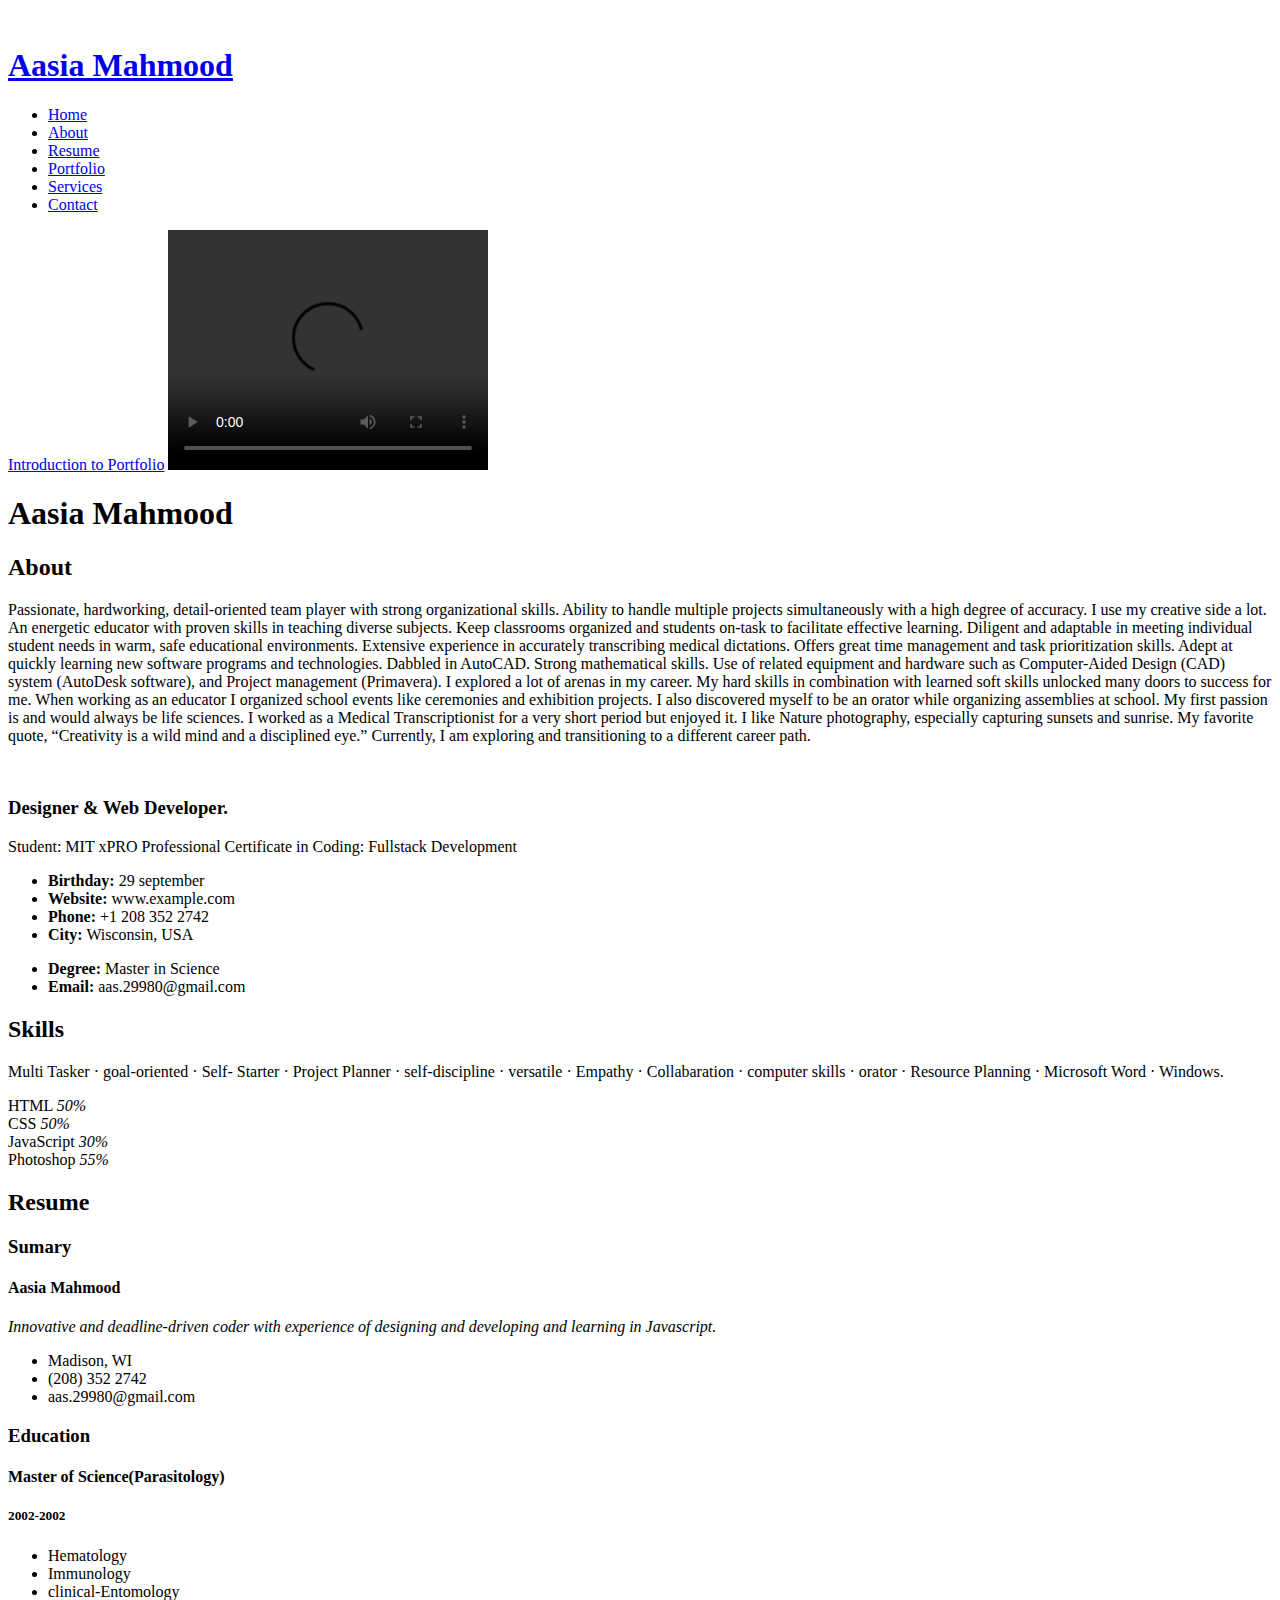
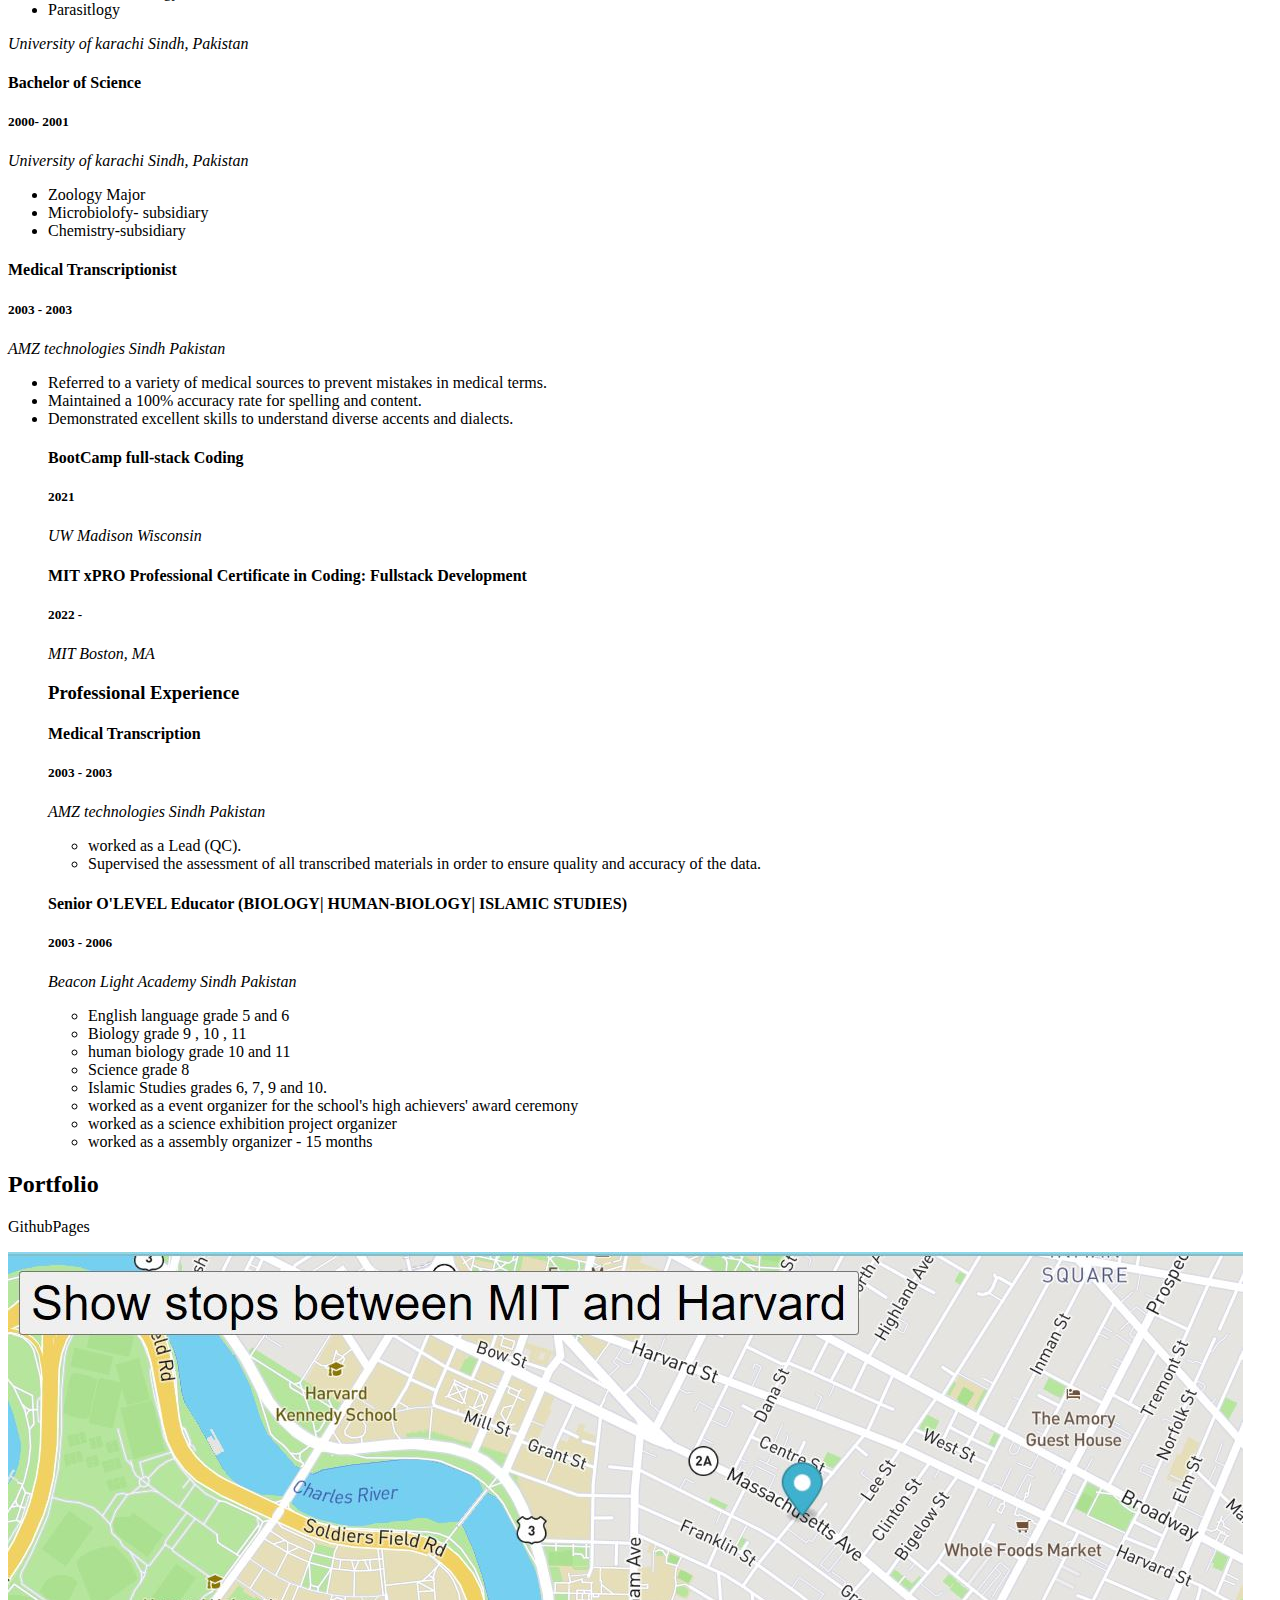
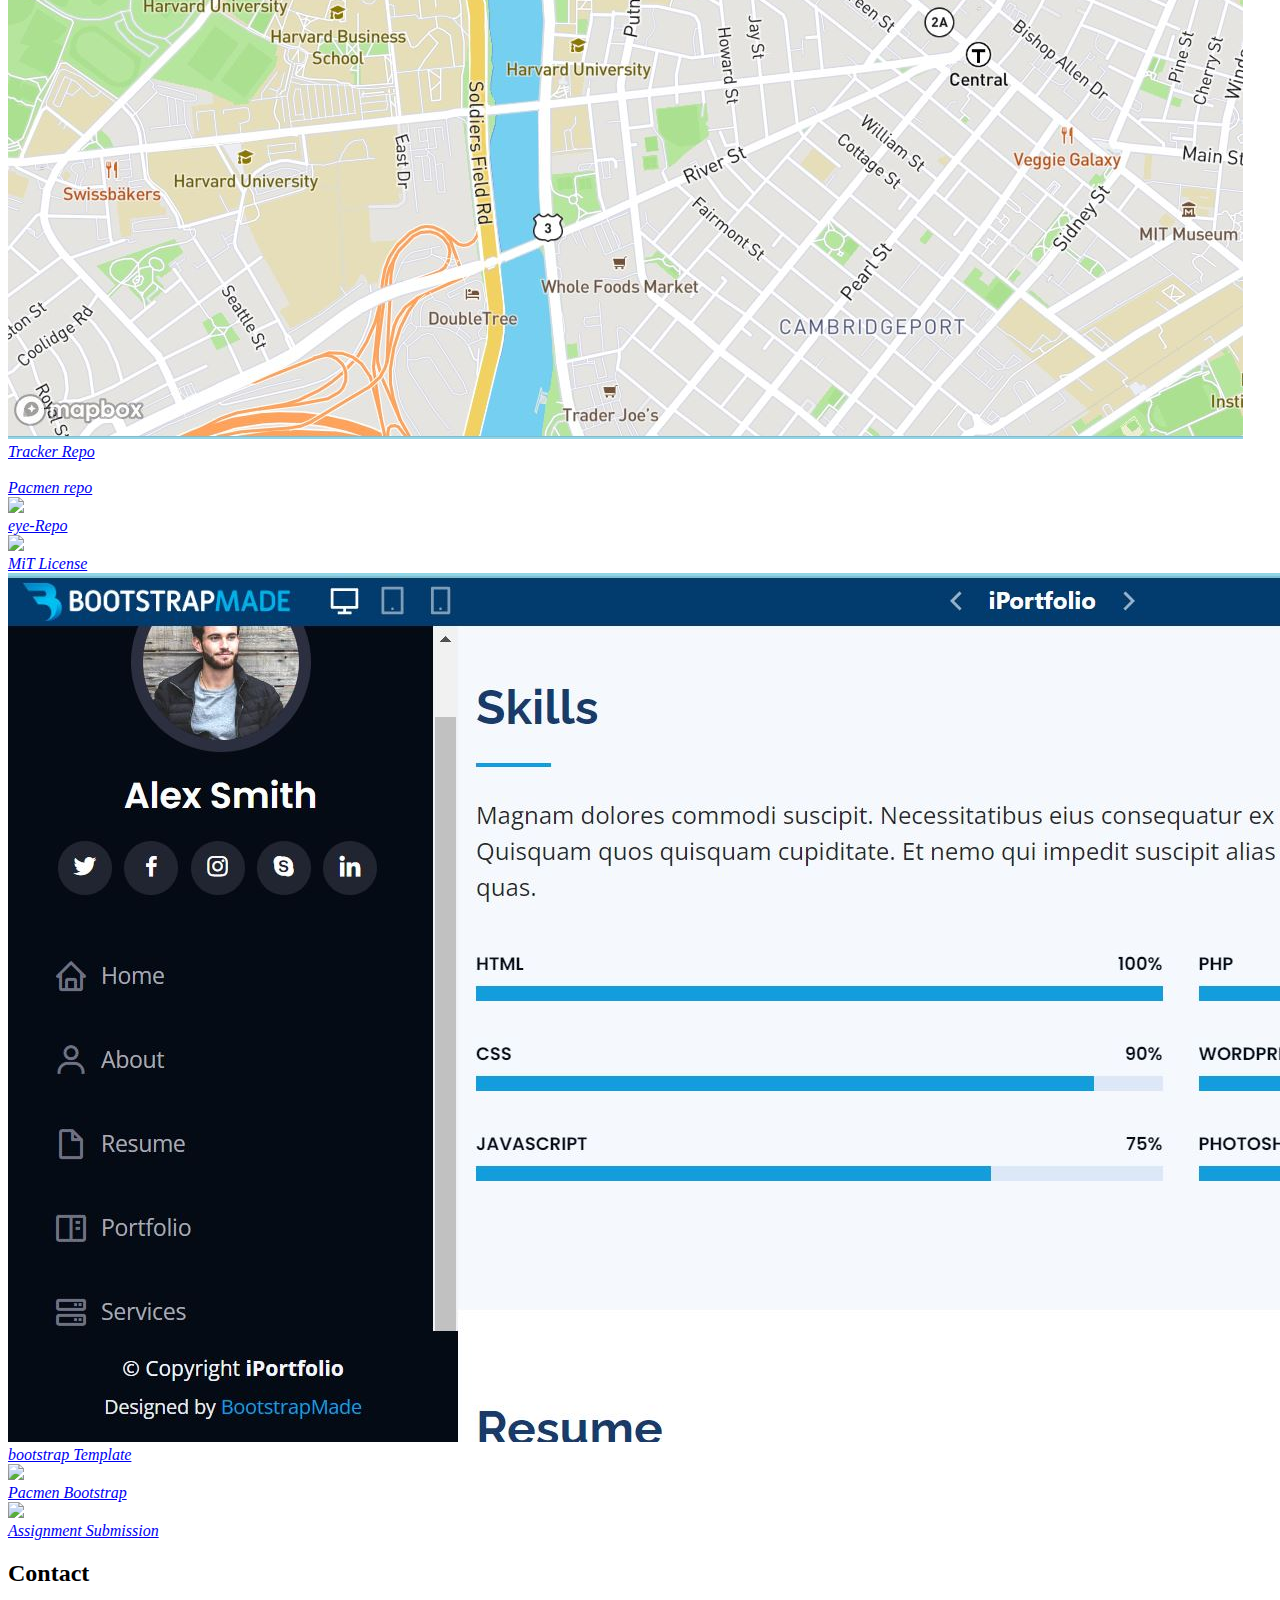
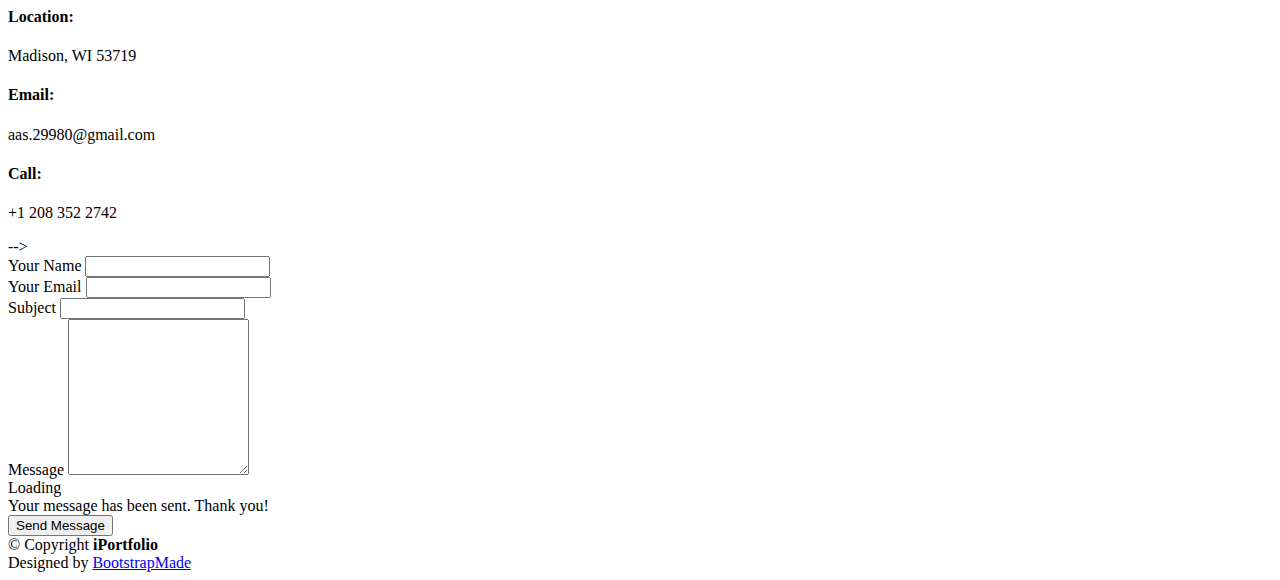
==== index.html @ fe53486b "Update index.html" ====
<!DOCTYPE html>
<html lang="en">

<head>
    <meta charset="utf-8">
    <meta content="width=device-width, initial-scale=1.0" name="viewport">

    <title>Aasia's github Portfolio</title>
    <meta content="" name="description">
    <meta content="" name="keywords">

    <!-- Favicons -->
    <link href="assets/img/favicon.png" rel="icon">
    <link href="assets/img/apple-touch-icon.png" rel="apple-touch-icon">

    <!-- Google Fonts -->
    <link href="https://fonts.googleapis.com/css?family=Open+Sans:300,300i,400,400i,600,600i,700,700i|Raleway:300,300i,400,400i,500,500i,600,600i,700,700i|Poppins:300,300i,400,400i,500,500i,600,600i,700,700i" rel="stylesheet">

    <!-- Vendor CSS Files -->
    <link href="assets/vendor/aos/aos.css" rel="stylesheet">
    <link href="assets/vendor/bootstrap/css/bootstrap.min.css" rel="stylesheet">
    <link href="assets/vendor/bootstrap-icons/bootstrap-icons.css" rel="stylesheet">
    <link href="assets/vendor/boxicons/css/boxicons.min.css" rel="stylesheet">
    <link href="assets/vendor/glightbox/css/glightbox.min.css" rel="stylesheet">
    <link href="assets/vendor/swiper/swiper-bundle.min.css" rel="stylesheet">

    <!-- Template Main CSS File -->
    <link href="assets/css/style.css" rel="stylesheet">

    <!-- =======================================================
  * Template Name: iPortfolio
  * Updated: Mar 10 2023 with Bootstrap v5.2.3
  * Template URL: https://bootstrapmade.com/iportfolio-bootstrap-portfolio-websites-template/
  * Author: BootstrapMade.com
  * License: https://bootstrapmade.com/license/
  ======================================================== -->
</head>

<body>

    <!-- ======= Mobile nav toggle button ======= -->
    <i class="bi bi-list mobile-nav-toggle d-xl-none"></i>

    <!-- ======= Header ======= -->
    <header id="header">
        <div class="d-flex flex-column">

            <div class="profile">
                <img src="..//iPortfolio/avatar.jpg" alt="" class="img-fluid rounded-circle">
                <h1 class="text-light"><a href="index.html">Aasia Mahmood</a></h1>
                <div class="social-links mt-3 text-center">
                    <a href="https://github.com/aasmah" class="GitHub"><i class="bx bxl-github"></i></a>
                    <a href="https://www.facebook.com/aasia.mahmood.1" class="facebook"><i class="bx bxl-facebook"></i></a>
                    <a href="https://twitter.com/aasmah80" class="twitter"><i class="bx bxl-twitter"></i></a>
                    <a href="#" class="google-plus"><i class="bx bxl-skype"></i></a>
                    <a href="https://www.linkedin.com/in/aasia-mahmood-38a4b239/" class="linkedin"><i class="bx bxl-linkedin"></i></a>
                </div>
            </div>

            <nav id="navbar" class="nav-menu navbar">
                <ul>
                    <li><a href="#hero" class="nav-link scrollto active"><i class="bx bx-home"></i> <span>Home</span></a></li>
                    <li><a href="#about" class="nav-link scrollto"><i class="bx bx-user"></i> <span>About</span></a></li>
                    <li><a href="#resume" class="nav-link scrollto"><i class="bx bx-file-blank"></i> <span>Resume</span></a></li>
                    <li><a href="#portfolio" class="nav-link scrollto"><i class="bx bx-book-content"></i> <span>Portfolio</span></a></li>
                    <li><a href="#services" class="nav-link scrollto"><i class="bx bx-server"></i> <span>Services</span></a></li>
                    <li><a href="#contact" class="nav-link scrollto"><i class="bx bx-envelope"></i> <span>Contact</span></a></li>
                </ul>
            </nav>
            <!-- .nav-menu -->
        </div>
    </header>
    <!-- End Header -->

    <!-- ======= Hero Section ======= -->
    <section id="hero" class="d-flex flex-column justify-content-center align-items-center">
        <div class="hero-container" data-aos="fade-in">
            <!--             video intro -->
            <a href = "https://youtu.be/SmnCBdQk6IA">Introduction to  Portfolio</a>
          <video width="320" height="240" controls autoplay>
      <source src=”https://youtu.be/SmnCBdQk6IA” type=video/ogg>
      <source src="/build/videos/arcnet.io(7-sec).mp4" type=video/mp4>
    </video>
            <h1>Aasia Mahmood</h1> 

            <p><span class="typed" data-typed-items="Designer, Developer, Freelancer, Photographer"></span></p>
        </div>
    </section>
    <!-- End Hero -->

    <main id="main">

        <!-- ======= About Section ======= -->
        <section id="about" class="about">
            <div class="container">

                <div class="section-title">
                    <h2>About</h2>
                    <p>Passionate, hardworking, detail-oriented team player with strong organizational skills. Ability to handle multiple projects simultaneously with a high degree of accuracy. I use my creative side a lot. An energetic educator with proven skills in teaching diverse subjects. Keep classrooms organized and students on-task to facilitate effective learning. Diligent and adaptable in meeting individual student needs in warm, safe educational environments.

Extensive experience in accurately transcribing medical dictations. Offers great time management and task prioritization skills. Adept at quickly learning new software programs and technologies.

Dabbled in AutoCAD. Strong mathematical skills. Use of related equipment and hardware such as Computer-Aided Design (CAD) system (AutoDesk software), and Project management (Primavera).

 I explored a lot of arenas in my career. My hard skills in combination with learned soft skills unlocked many doors to success for me.

When working as an educator I organized school events like ceremonies and exhibition projects. 
I also discovered myself to be an orator while organizing assemblies at school. 

 
 My first passion is and would always be life sciences. I worked as a Medical Transcriptionist for a very short period but enjoyed it. I like Nature photography, especially capturing sunsets and sunrise. My favorite quote,
“Creativity is a wild mind and a disciplined eye.”

 Currently, I am exploring and transitioning to a different career path.
                    </p>
                </div>

                <div class="row">
                    <div class="col-lg-4" data-aos="fade-right">
                        <img src="..//iPortfolio/20220513_132740.jpg" class="img-fluid" alt="">
                    </div>
                    <div class="col-lg-8 pt-4 pt-lg-0 content" data-aos="fade-left">
                        <h3> Designer &amp; Web Developer.</h3>
                        <p class="fst-italic">
                            Student: MIT xPRO Professional Certificate in Coding: Fullstack Development
                        </p>
                        <div class="row">
                            <div class="col-lg-6">
                                <ul>
                                    <li><i class="bi bi-chevron-right"></i> <strong>Birthday:</strong> <span>29 september </span></li>
                                    <li><i class="bi bi-chevron-right"></i> <strong>Website:</strong> <span>www.example.com</span></li>
                                    <li><i class="bi bi-chevron-right"></i> <strong>Phone:</strong> <span>+1 208 352 2742</span></li>
                                    <li><i class="bi bi-chevron-right"></i> <strong>City:</strong> <span>Wisconsin, USA</span></li>
                                </ul>
                            </div>
                            <div class="col-lg-6">
                                <ul>

                                    <li><i class="bi bi-chevron-right"></i> <strong>Degree:</strong> <span>Master in Science</span></li>
                                    <li><i class="bi bi-chevron-right"></i> <strong>Email:</strong> <span>aas.29980@gmail.com</span></li>
                                   
                                </ul>
                            </div>
                        </div>

                    </div>
                </div>

            </div>
        </section>
        <!-- End About Section -->

        <!-- ======= Skills Section ======= -->
        <section id="skills" class="skills section-bg">
            <div class="container">

                <div class="section-title">
                    <h2>Skills</h2>
                    <p> Multi Tasker · goal-oriented · Self- Starter · Project Planner · self-discipline · versatile · Empathy · Collabaration · computer skills · orator · Resource Planning · Microsoft Word · Windows.</p>
                </div>

                <div class="row skills-content">

                    <div class="col-lg-6" data-aos="fade-up">

                        <div class="progress">
                            <span class="skill">HTML <i class="val">50%</i></span>
                            <div class="progress-bar-wrap">
                                <div class="progress-bar" role="progressbar" aria-valuenow="50" aria-valuemin="0" aria-valuemax="100"></div>
                            </div>
                        </div>

                        <div class="progress">
                            <span class="skill">CSS <i class="val">50%</i></span>
                            <div class="progress-bar-wrap">
                                <div class="progress-bar" role="progressbar" aria-valuenow="50" aria-valuemin="0" aria-valuemax="100"></div>
                            </div>
                        </div>

                        <div class="progress">
                            <span class="skill">JavaScript <i class="val">30%</i></span>
                            <div class="progress-bar-wrap">
                                <div class="progress-bar" role="progressbar" aria-valuenow="35" aria-valuemin="0" aria-valuemax="100"></div>
                            </div>
                        </div>

                    </div>

                    <div class="col-lg-6" data-aos="fade-up" data-aos-delay="100">

                        <div class="progress">
                            <span class="skill">Photoshop <i class="val">55%</i></span>
                            <div class="progress-bar-wrap">
                                <div class="progress-bar" role="progressbar" aria-valuenow="55" aria-valuemin="0" aria-valuemax="100"></div>
                            </div>
                        </div>

                    </div>

                </div>

            </div>
        </section>
        <!-- End Skills Section -->

        <!-- ======= Resume Section ======= -->
        <section id="resume" class="resume">
            <div class="container">

                <div class="section-title">
                    <h2>Resume</h2>
                    <p></p>
                </div>

                <div class="row">
                    <div class="col-lg-6" data-aos="fade-up">
                        <h3 class="resume-title">Sumary</h3>
                        <div class="resume-item pb-0">
                            <h4>Aasia Mahmood</h4>
                            <p><em>Innovative and deadline-driven coder with experience of designing and developing and learning in Javascript.</em></p>
                            <ul>
                                <li>Madison, WI</li>
                                <li>(208) 352 2742</li>
                                <li>aas.29980@gmail.com</li>
                            </ul>
                        </div>

                        <h3 class="resume-title">Education</h3>
                        <div class="resume-item">
                            <h4>Master of Science(Parasitology)</h4>
                            <h5>2002-2002</h5>
                            <ul>
                                <li>Hematology</li>
                                <li>Immunology</li>
                                <li>clinical-Entomology</li>
                                <li>Parasitlogy</li>
                            </ul>
                            <p><em>University of karachi Sindh, Pakistan</em></p>
                        </div>
                         <div class="resume-item">
                            <h4>Bachelor of Science</h4>
                            <h5>2000- 2001</h5>
                            
                            <p><em>University of karachi Sindh, Pakistan</em></p>
               <ul>
                                 <li>Zoology Major</li>
                                 <li>Microbiolofy- subsidiary</li>
                                 <li>Chemistry-subsidiary</li>
                                      
                              </u>
                    </div>
                        <div class="resume-item">
                            <h4>Medical Transcriptionist</h4>
                            <h5>2003 - 2003</h5>
                            <p><em>AMZ technologies Sindh Pakistan</em></p>
                            <ul>
                                 <li>Referred to a variety of medical sources to prevent mistakes in medical terms.</li>
                                 <li>Maintained a 100% accuracy rate for spelling and content.</li>
                                 <li>Demonstrated excellent skills to understand diverse accents and dialects.</li>
                                      
                              </u>
                            
                            
                            <div class="resume-item">
                                <h4>BootCamp full-stack Coding</h4>
                                <h5>2021</h5>
                                <p><em>UW Madison Wisconsin</em></p>
                                <div class="resume-item">
                                    <h4>MIT xPRO Professional Certificate in Coding: Fullstack Development </h4>
                                    <h5>2022 -</h5>
                                    <p><em>MIT Boston, MA</em></p>
                                </div>
                            </div>
                            <div class="col-lg-6" data-aos="fade-up" data-aos-delay="100">
                                <h3 class="resume-title">Professional Experience</h3>
                                <div class="resume-item">
                                    <h4>Medical Transcription</h4>
                                    <h5>2003 - 2003</h5>
                                    <p><em>AMZ technologies Sindh Pakistan  </em></p>
                                    <ul>
                                        <li> worked as a Lead (QC).</li>
                                        <li>Supervised the assessment of all transcribed materials in order to ensure quality and accuracy of the data.</li>
                                    </ul>
                                </div>
                                <div class="resume-item">
                                    <h4>Senior O'LEVEL Educator (BIOLOGY| HUMAN-BIOLOGY| ISLAMIC STUDIES)</h4>
                                    <h5>2003 - 2006</h5>
                                    <p><em>Beacon Light Academy Sindh Pakistan</em></p>
                                    <ul>
                                        <li>English language grade 5 and 6 </li>
                                        <li>Biology grade 9 , 10 , 11</li>
                                        <li>human biology grade 10 and 11</li>
                                        <li>Science grade 8</li>
                                        <li>Islamic Studies grades 6, 7, 9 and 10.</li>
                                        <li> worked as a event organizer for the school's high achievers' award ceremony</li>
                                        <li> worked as a science exhibition project organizer</li>
                                        <li> worked as a assembly organizer - 15 months</li>
                                    </ul>
                                </div>
                            </div>
                        </div>
                    </div>
        </section>
        <!-- End Resume Section -->

        <!-- ======= Portfolio Section ======= -->
        <section id="portfolio" class="portfolio section-bg">
            <div class="container">

                <div class="section-title">
                    <h2>Portfolio</h2>
                    <p>GithubPages</p>
                </div>



                <div class="row portfolio-container" data-aos="fade-up" data-aos-delay="100">

                    <div class="col-lg-4 col-md-6 portfolio-item filter-app">
                        <div class="portfolio-wrap">
                            <img src="bus tracker.JPG" class="img-fluid" alt="">
                            <div class="portfolio-links">
                                <a href="bus tracker.JPG" data-gallery="portfolioGallery" class="portfolio-lightbox" title="card 1"><i class="bx bx-plus"></i></a>
                                <a href="https://aasmah.github.io/Bus-tracker/" title="tracker  github page"><i class="bx bx-link"></i></a>

                                <a href="https://github.com/aasmah/Bus-tracker/blob/main/index.html" title="Tracker  html "><i class=" ">Tracker Repo</i></a>
                            </div>
                        </div>
                    </div>

                    <div class="col-lg-4 col-md-6 portfolio-item filter-web">
                        <div class="portfolio-wrap">
                            <img src="pacmen factory.JPG" class="img-fluid" alt="">
                            <div class="portfolio-links">
                                <a href="pacmen factory.JPG" data-gallery="portfolioGallery" class="portfolio-lightbox" title="card 2"><i class="bx bx-plus"></i></a>
                                <a href="https://aasmah.github.io/pacmen-Factory/" title="pacmen repo "><i class="bx bx-link "></i></a>
                                <a href="https://github.com/aasmah/pacmen-Factory/blob/main/index.html" title="pacmen  html"><i class="">Pacmen repo</i></a>

                            </div>
                        </div>
                    </div>
                    <div class="col-lg-4 col-md-6 portfolio-item filter-app ">
                        <div class="portfolio-wrap ">
                            <img src="snake eyes.JPG" class="img-fluid " alt=" ">
                            <div class="portfolio-links ">
                                <a href="snake eyes.JPG" data-gallery="portfolioGallery " class="portfolio-lightbox " title="card 3 "><i class="bx bx-plus "></i></a>
                                <a href=" https://aasmah.github.io/snakeeye-movement/" title="eye-movement gitHubpage "><i class="bx bx-link "></i></a>
                                <a href="https://github.com/aasmah/snakeeye-movement/blob/main/README.md?plain=1 " title="eye-movement repo"><i >eye-Repo</i></a>
                            </div>
                        </div>
                    </div>

                    <div class="col-lg-4 col-md-6 portfolio-item filter-card ">
                        <div class="portfolio-wrap ">
                            <img src="license.JPG " class="img-fluid " alt=" ">
                            <div class="portfolio-links ">
                                <a href="license.JPG " data-gallery="portfolioGallery " class="portfolio-lightbox " title="Card 4 "><i class="bx bx-plus "></i></a>
                                <a href="https://opensource.org/license/mit/ " title="More Details "><i class=" ">MiT License</i></a>
                            </div>
                        </div>
                    </div>

                    <div class="col-lg-4 col-md-6 portfolio-item filter-web ">
                        <div class="portfolio-wrap ">
                            <img src="bootstap portfolio theme.JPG" class="img-fluid " alt=" ">
                            <div class="portfolio-links ">
                                <a href="bootstap portfolio theme.JPG" data-gallery="portfolioGallery " class="portfolio-lightbox " title=" card 5 "><i class="bx bx-plus "></i></a>
                                <a href="https://bootstrapmade.com/demo/iPortfolio/ " title="More Details "><i class="bx bx-link ">bootstrap Template</i></a>
                            </div>
                        </div>
                    </div>

                    <div class="col-lg-4 col-md-6 portfolio-item filter-app ">
                        <div class="portfolio-wrap ">
                            <img src="pac men css.JPG" class="img-fluid " alt=" ">
                            <div class="portfolio-links ">
                                <a href="pac men css.JPG" data-gallery="bootstrap import1 " class="portfolio-lightbox " title="card 6 "><i class="bx bx-plus "></i></a>
                                <a href="https://css-tricks.com/pac-man-in-css/ " title="boostrap link "><i class="bx bx-link ">Pacmen Bootstrap</i></a>
                            </div>
                        </div>
                    </div>




                    <div class="col-lg-4 col-md-6 portfolio-item filter-web ">
                        <div class="portfolio-wrap ">
                            <img src="word jpg.JPG" class="img-fluid " alt=" ">
                            <div class="portfolio-links ">
                                <a href="word jpg.JPG" data-gallery="assignment " class="portfolio-lightbox " title="card 7 "><i class="bx bx-plus "></i></a>
                                <a href="GitHub Pages Portfolio Assignment.docx" title="word doc submission "><i class=" "> Assignment Submission</i></a>
                            </div>
                        </div>
                    </div>

                </div>

            </div>
        </section>
        <!-- End Portfolio Section -->

        <!-- ======= Contact Section ======= -->
        <section id="contact " class="contact ">
            <div class="container ">

                <div class="section-title ">
                    <h2>Contact</h2>
                    <p></p>
                </div>

                <div class="row " data-aos="fade-in ">

                    <div class="col-lg-5 d-flex align-items-stretch ">
                        <div class="info ">
                            <div class="address ">
                                <i class="bi bi-geo-alt "></i>
                                <h4>Location:</h4>
                                <p>Madison, WI 53719</p>
                            </div>

                            <div class="email ">
                                <i class="bi bi-envelope "></i>
                                <h4>Email:</h4>
                                <p>aas.29980@gmail.com</p>
                            </div>

                            <div class="phone ">
                                <i class="bi bi-phone "></i>
                                <h4>Call:</h4>
                                <p>+1 208 352 2742</p>
                             </div>
  </div>
<!--                             <iframe src="https://www.google.com/maps/place/Madison,+WI+53719/@43.0342134,-89.5637251,12z/data=!3m1!4b1!4m6!3m5!1s0x8807add7d7d773bd:0xe4f8a7abba9a5dc9!8m2!3d43.0282084!4d-89.5214505!16s%2Fm%2F021kqk4?hl=en-US
                                    " frameborder="0 " style="border:0; width: 100%; height: 290px; "
                                allowfullscreen></iframe>
                        </div> --> -->

                          

                            <div class="col-lg-7 mt-5 mt-lg-0 d-flex align-items-stretch ">
                                <form action="forms/contact.php " method="post " role="form " class="php-email-form ">
                                    <div class="row ">
                                        <div class="form-group col-md-6 ">
                                            <label for="name ">Your Name</label>
                                            <input type="text " name="name " class="form-control " id="name " required>
                                        </div>
                                        <div class="form-group col-md-6 ">
                                            <label for="name ">Your Email</label>
                                            <input type="email " class="form-control " name="email " id="email " required>
                                        </div>
                                    </div>
                                    <div class="form-group ">
                                        <label for="name ">Subject</label>
                                        <input type="text " class="form-control " name="subject " id="subject " required>
                                    </div>
                                    <div class="form-group ">
                                        <label for="name ">Message</label>
                                        <textarea class="form-control " name="message " rows="10 " required></textarea>
                                    </div>
                                    <div class="my-3 ">
                                        <div class="loading ">Loading</div>
                                        <div class="error-message "></div>
                                        <div class="sent-message ">Your message has been sent. Thank you!</div>
                                    </div>
                                    <div class="text-center "><button type="submit ">Send Message</button></div>
                                </form>
                            </div>

                        </div>

                    </div>
        </section>
        <!-- End Contact Section -->

    </main>
    <!-- End #main -->

    <!-- ======= Footer ======= -->
    <footer id="footer ">
        <div class="container ">
            <div class="copyright ">
                &copy; Copyright <strong><span>iPortfolio</span></strong>
            </div>
            <div class="credits ">
                <!-- All the links in the footer should remain intact. -->
                <!-- You can delete the links only if you purchased the pro version. -->
                <!-- Licensing information: https://bootstrapmade.com/license/ -->
                <!-- Purchase the pro version with working PHP/AJAX contact form: https://bootstrapmade.com/iportfolio-bootstrap-portfolio-websites-template/ -->
                Designed by <a href="https://bootstrapmade.com/ ">BootstrapMade</a>
            </div>
        </div>
    </footer>
    <!-- End  Footer -->

    <a href="# " class="back-to-top d-flex align-items-center justify-content-center "><i class="bi bi-arrow-up-short "></i></a>

    <!-- Vendor JS Files -->
    <script src="assets/vendor/purecounter/purecounter_vanilla.js "></script>
    <script src="assets/vendor/aos/aos.js "></script>
    <script src="assets/vendor/bootstrap/js/bootstrap.bundle.min.js "></script>
    <script src="assets/vendor/glightbox/js/glightbox.min.js "></script>
    <script src="assets/vendor/isotope-layout/isotope.pkgd.min.js "></script>
    <script src="assets/vendor/swiper/swiper-bundle.min.js "></script>
    <script src="assets/vendor/typed.js/typed.min.js "></script>
    <script src="assets/vendor/waypoints/noframework.waypoints.js "></script>
    <script src="assets/vendor/php-email-form/validate.js "></script>

    <!-- Template Main JS File -->
    <script src="assets/js/main.js "></script>

</body>

</html>
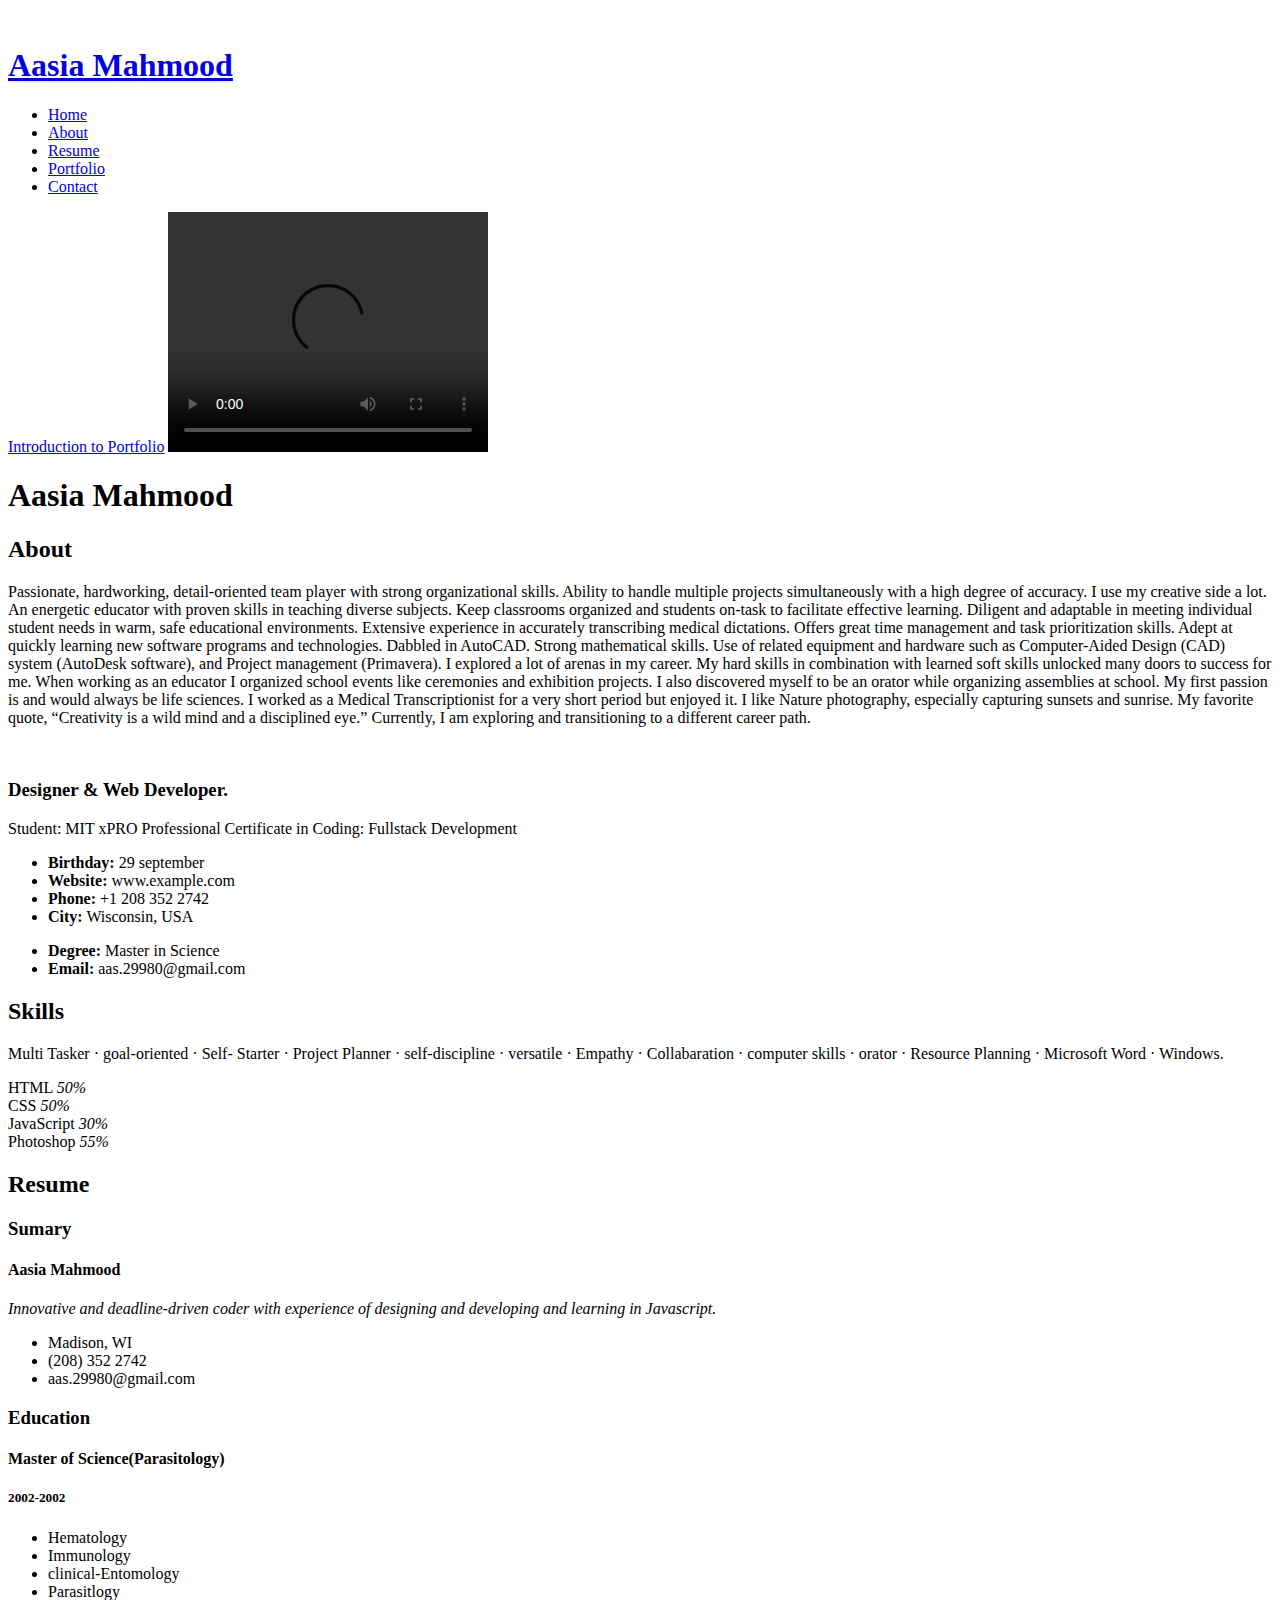
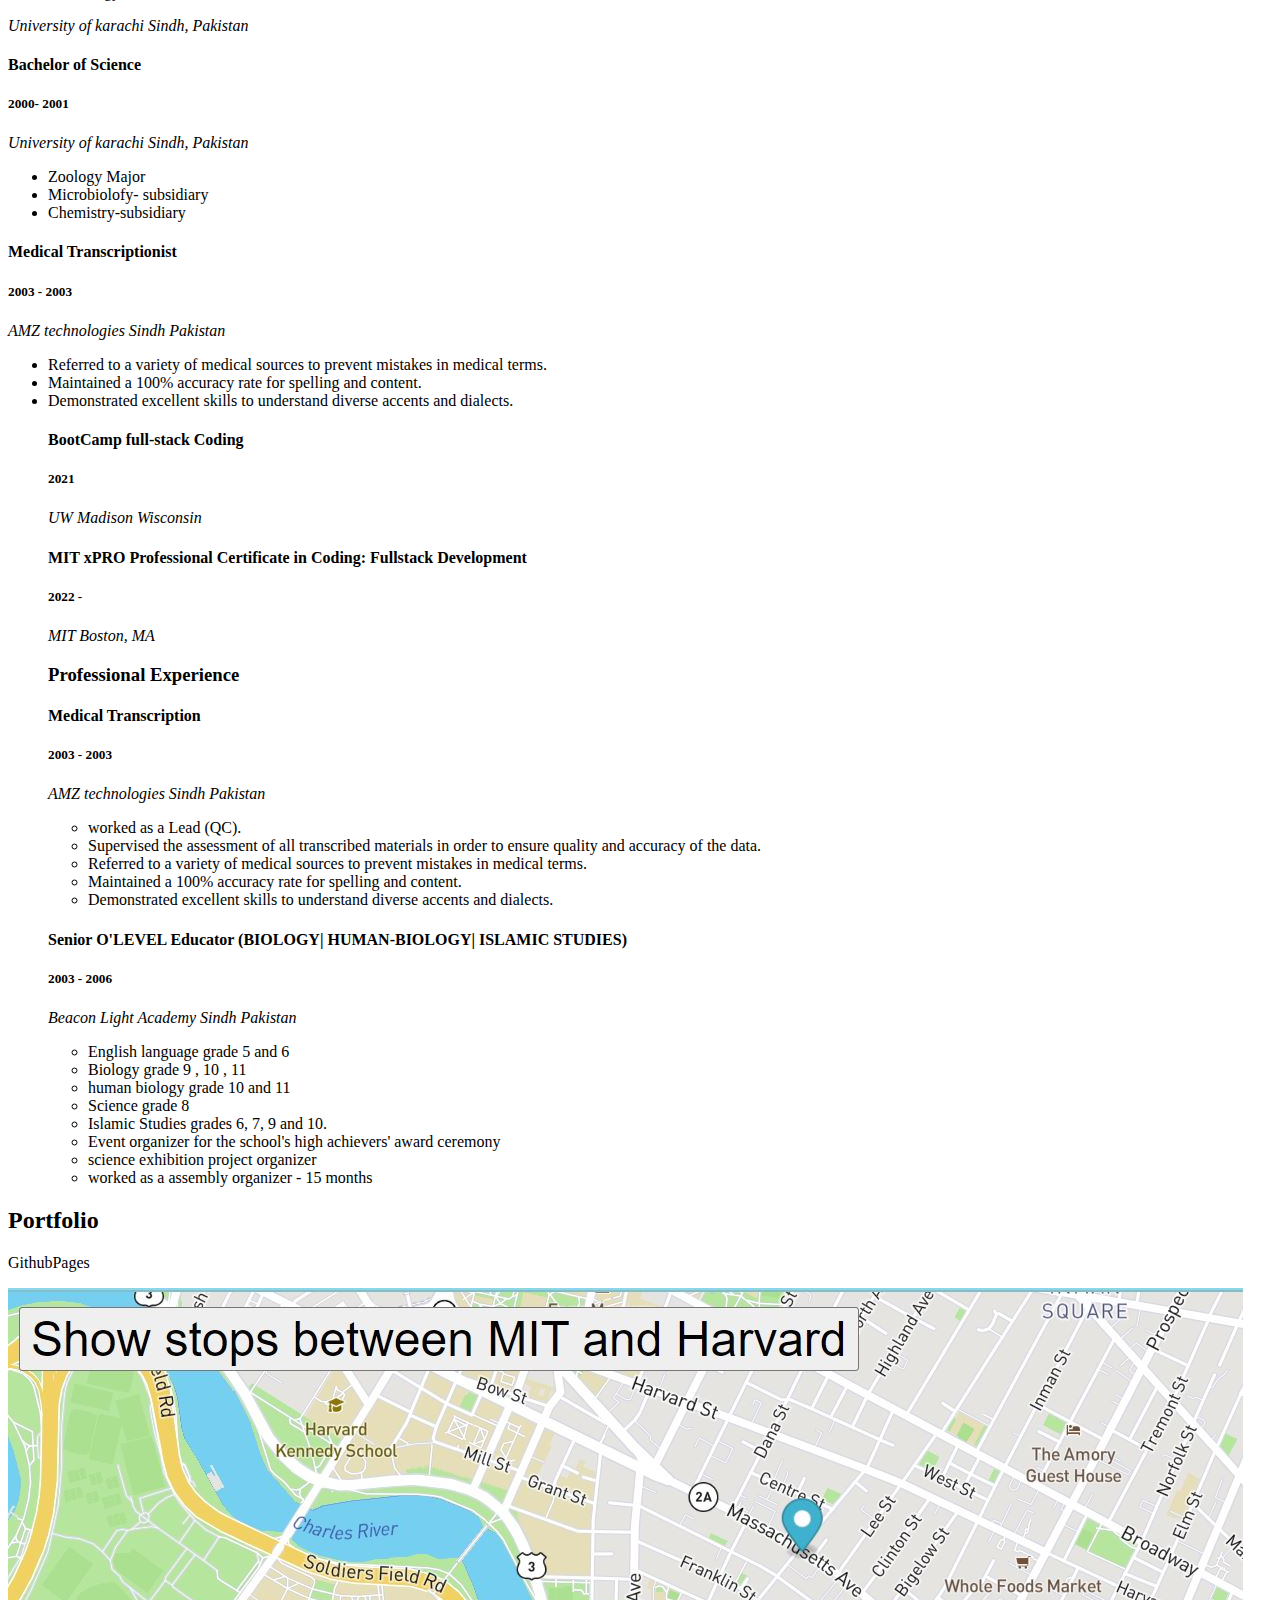
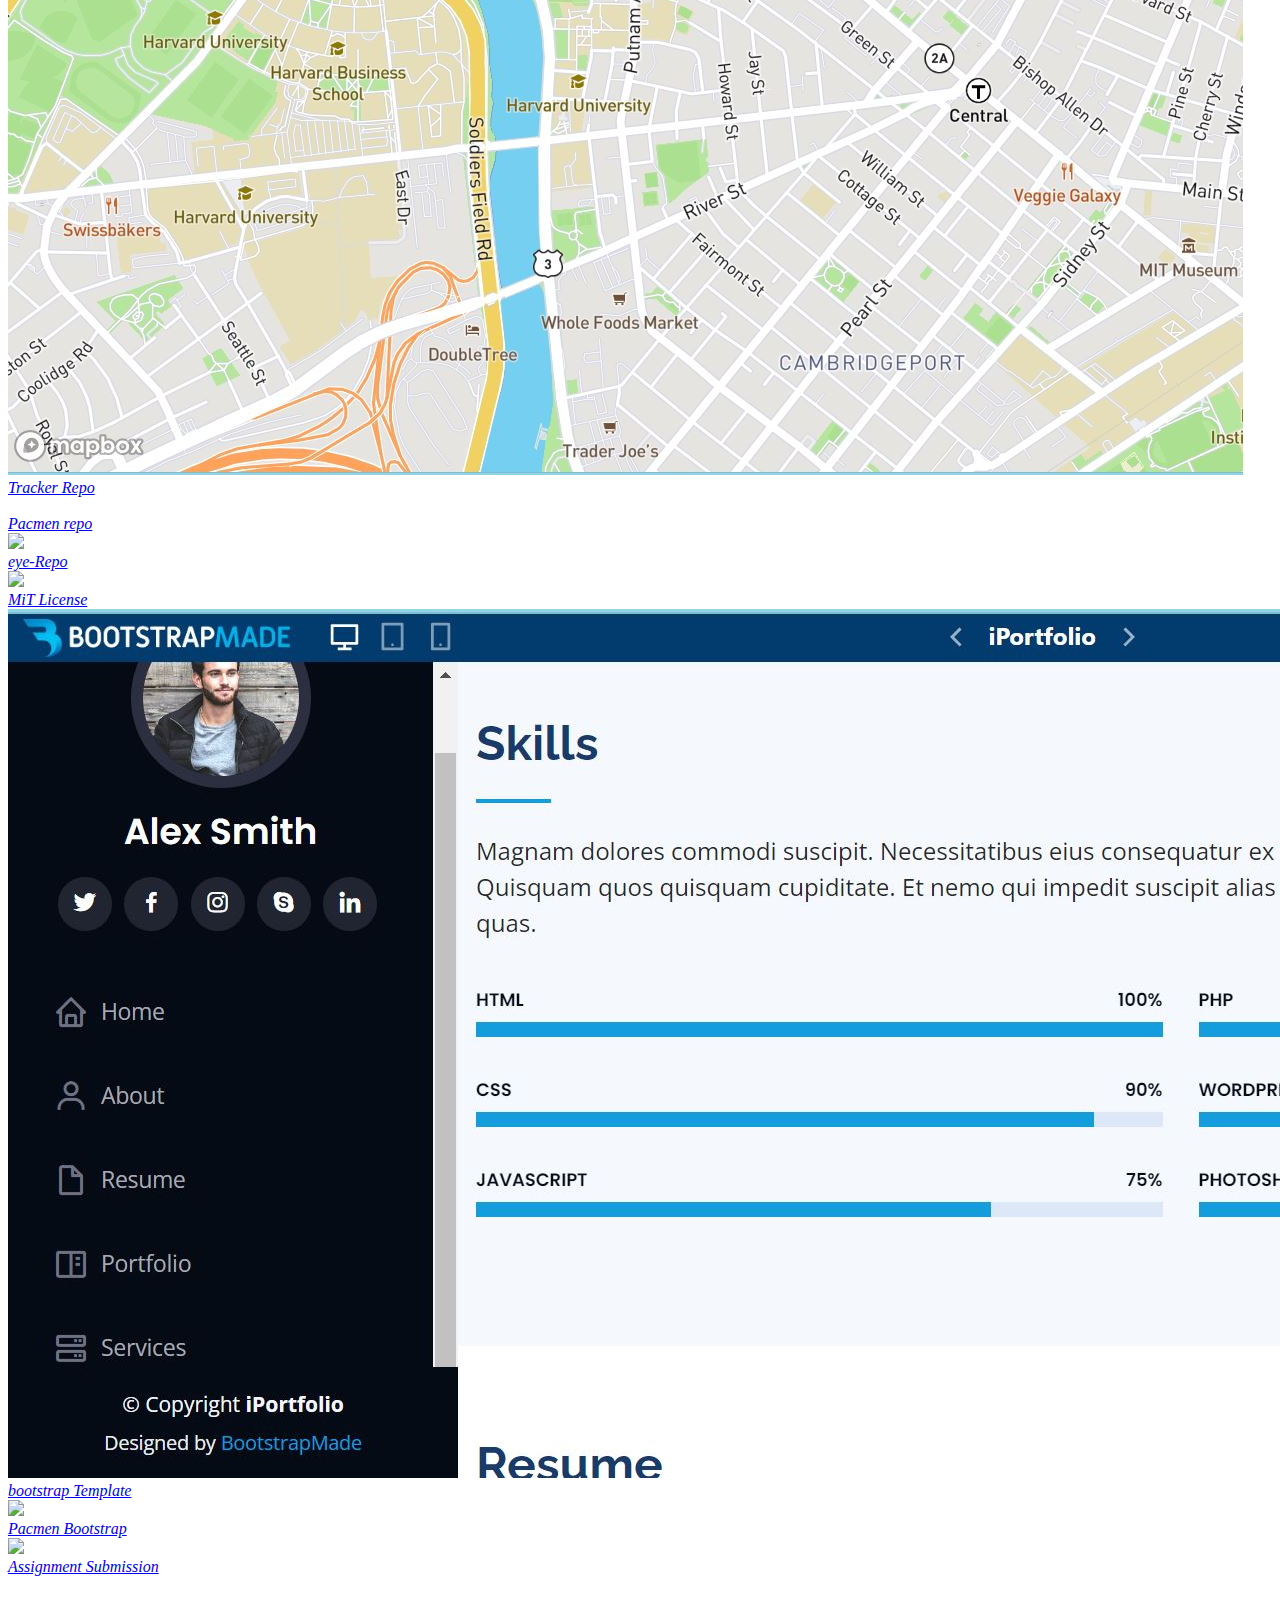
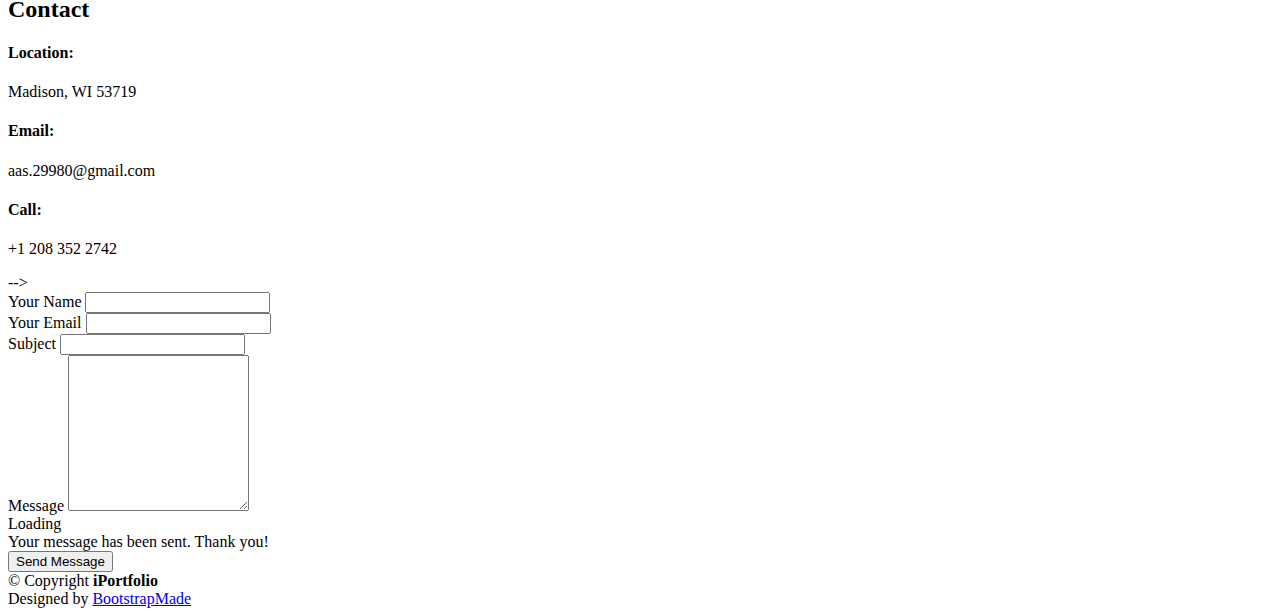
==== commit b8ae8388: "Update index.html" ====
--- a/index.html
+++ b/index.html
@@ -63,7 +63,6 @@
                     <li><a href="#about" class="nav-link scrollto"><i class="bx bx-user"></i> <span>About</span></a></li>
                     <li><a href="#resume" class="nav-link scrollto"><i class="bx bx-file-blank"></i> <span>Resume</span></a></li>
                     <li><a href="#portfolio" class="nav-link scrollto"><i class="bx bx-book-content"></i> <span>Portfolio</span></a></li>
-                    <li><a href="#services" class="nav-link scrollto"><i class="bx bx-server"></i> <span>Services</span></a></li>
                     <li><a href="#contact" class="nav-link scrollto"><i class="bx bx-envelope"></i> <span>Contact</span></a></li>
                 </ul>
             </nav>
@@ -280,6 +279,9 @@
                                     <ul>
                                         <li> worked as a Lead (QC).</li>
                                         <li>Supervised the assessment of all transcribed materials in order to ensure quality and accuracy of the data.</li>
+                                        <li>Referred to a variety of medical sources to prevent mistakes in medical terms.</li>
+                                        <li>Maintained a 100% accuracy rate for spelling and content.</li>
+                                        <li>Demonstrated excellent skills to understand diverse accents and dialects.</li>
                                     </ul>
                                 </div>
                                 <div class="resume-item">
@@ -292,8 +294,8 @@
                                         <li>human biology grade 10 and 11</li>
                                         <li>Science grade 8</li>
                                         <li>Islamic Studies grades 6, 7, 9 and 10.</li>
-                                        <li> worked as a event organizer for the school's high achievers' award ceremony</li>
-                                        <li> worked as a science exhibition project organizer</li>
+                                        <li> Event organizer for the school's high achievers' award ceremony</li>
+                                        <li> science exhibition project organizer</li>
                                         <li> worked as a assembly organizer - 15 months</li>
                                     </ul>
                                 </div>
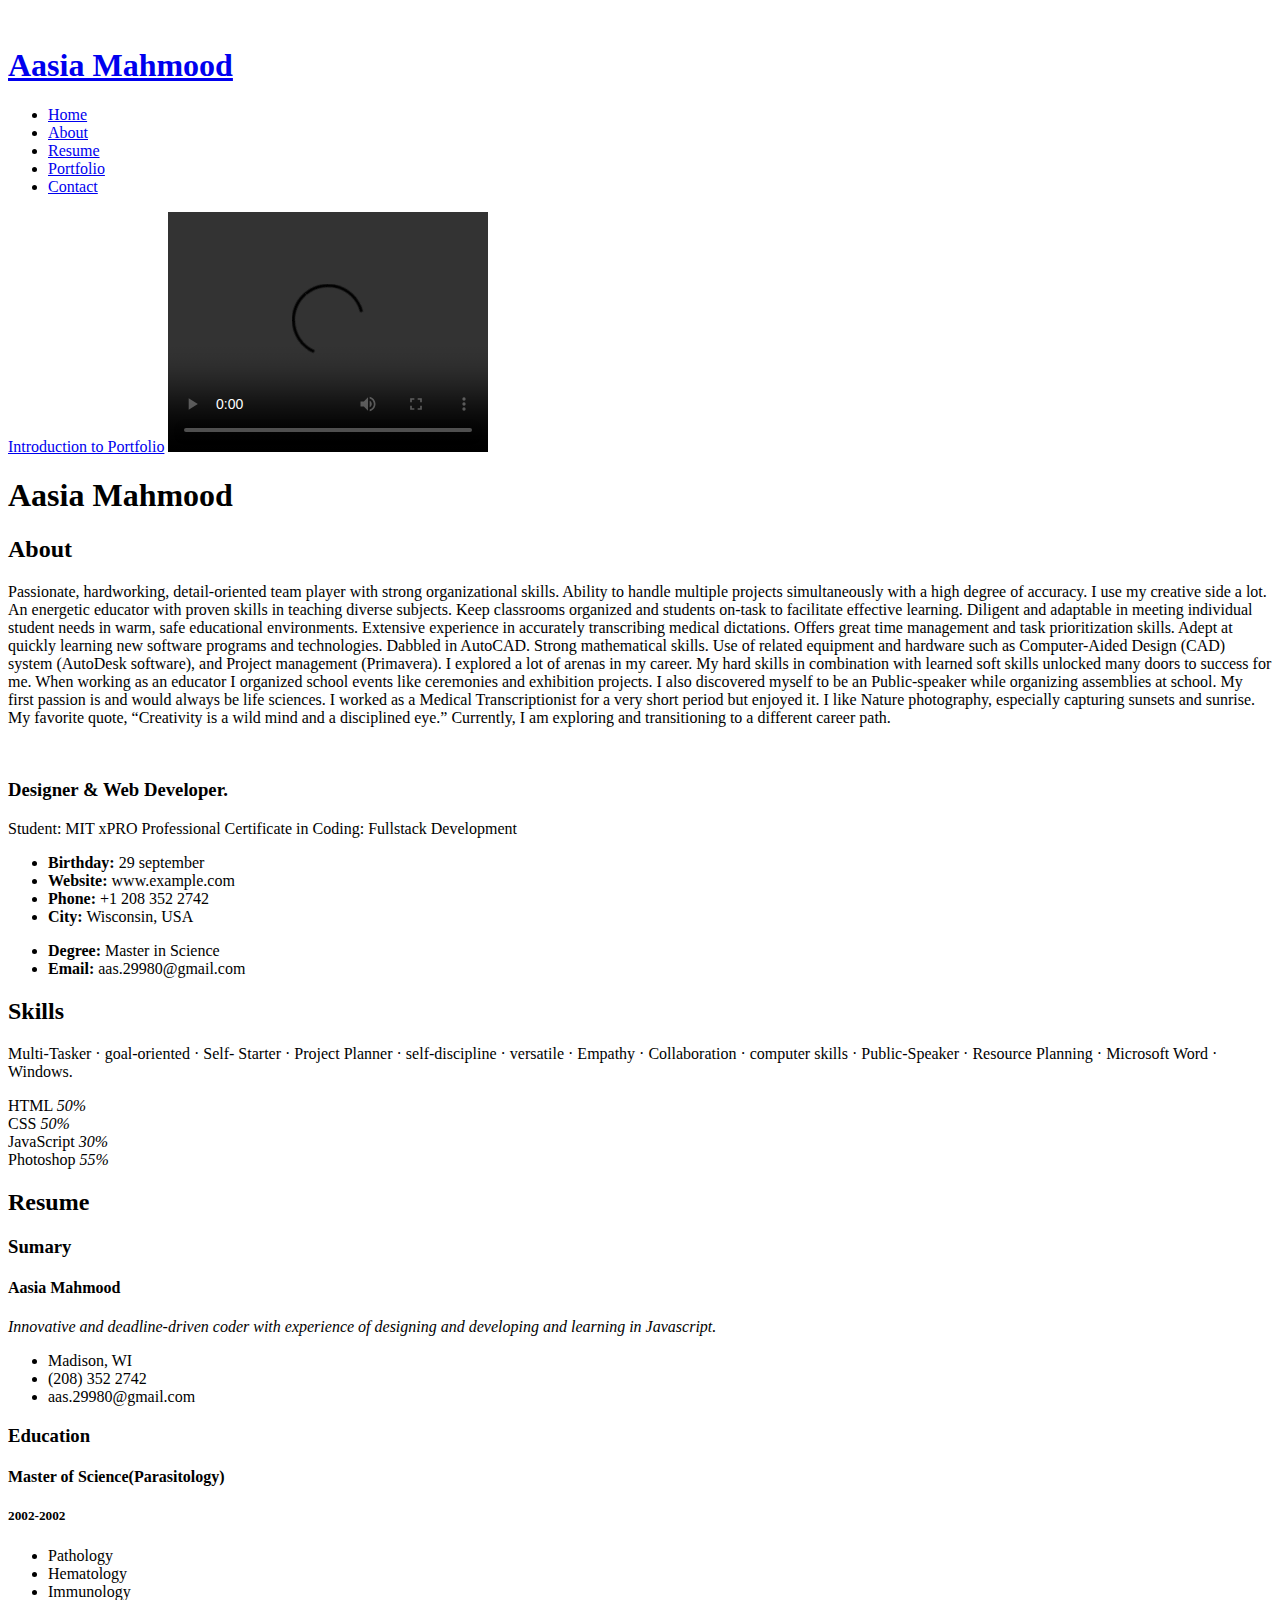
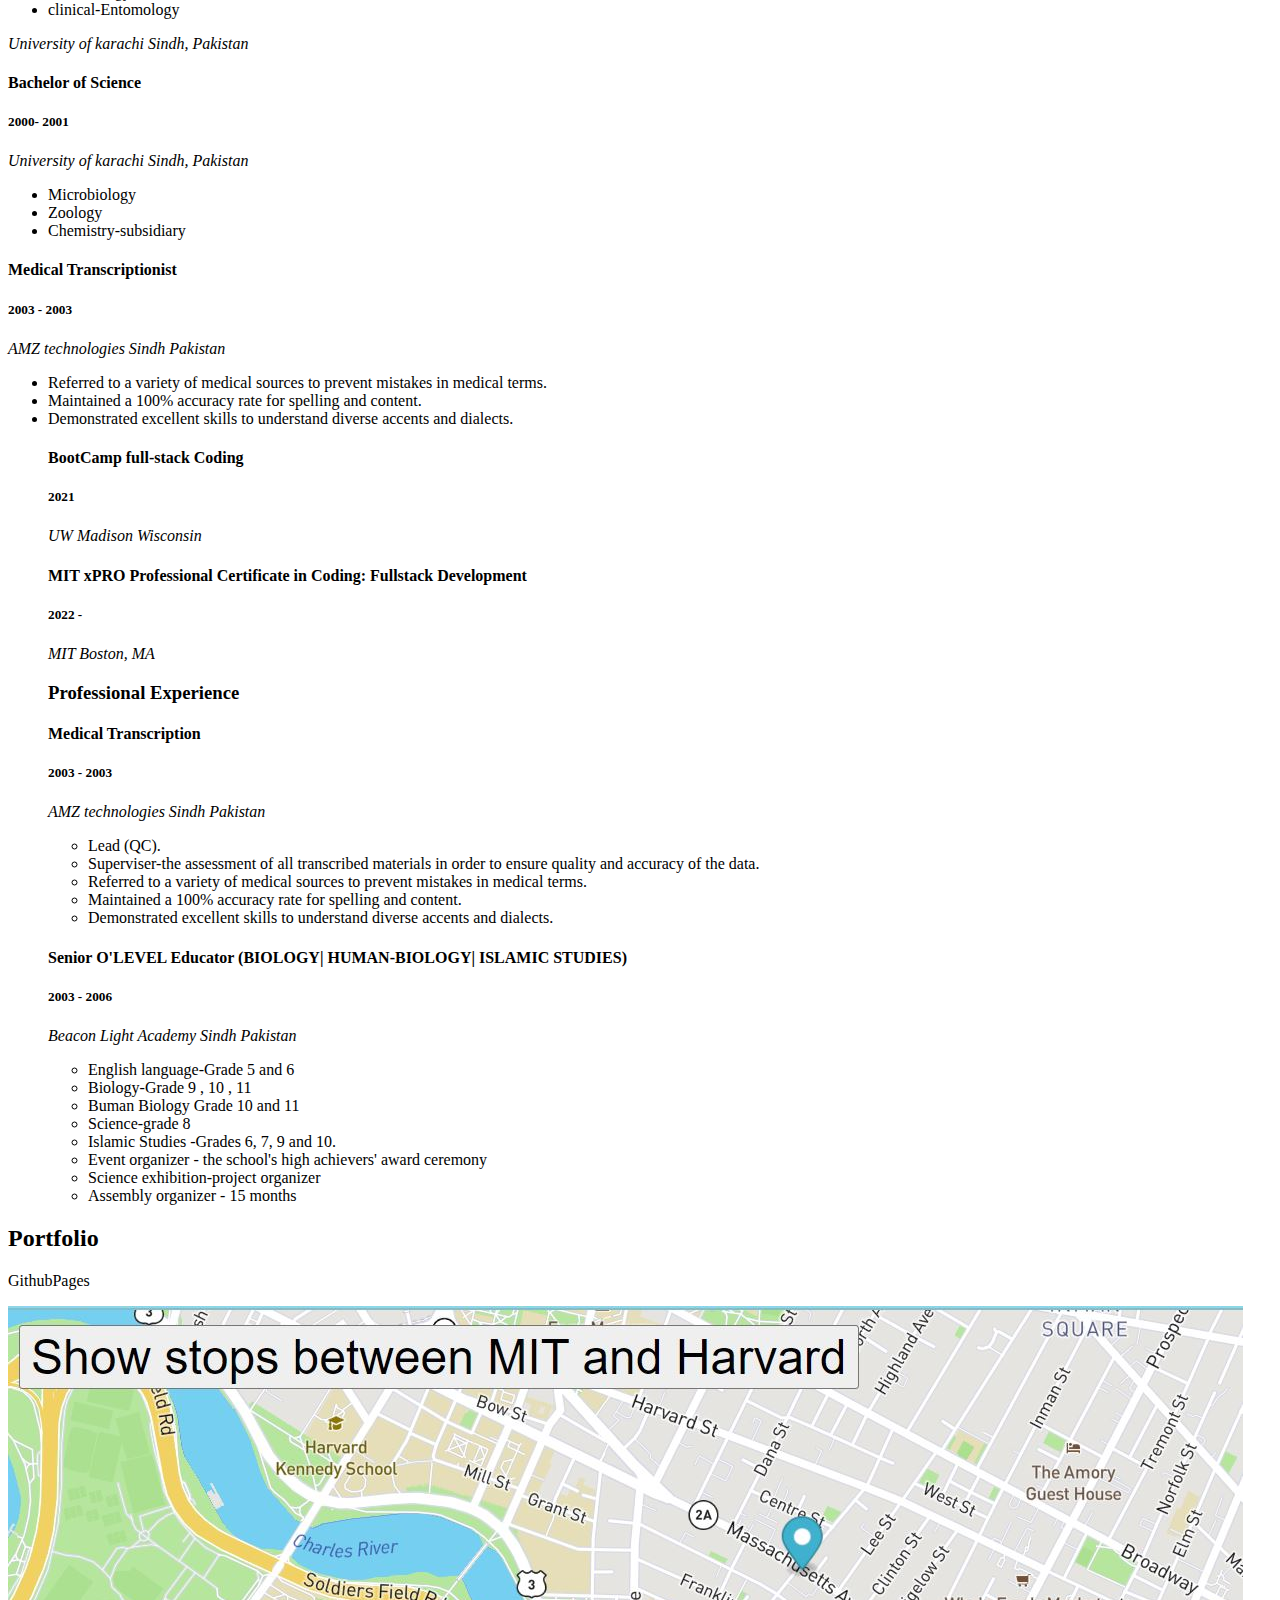
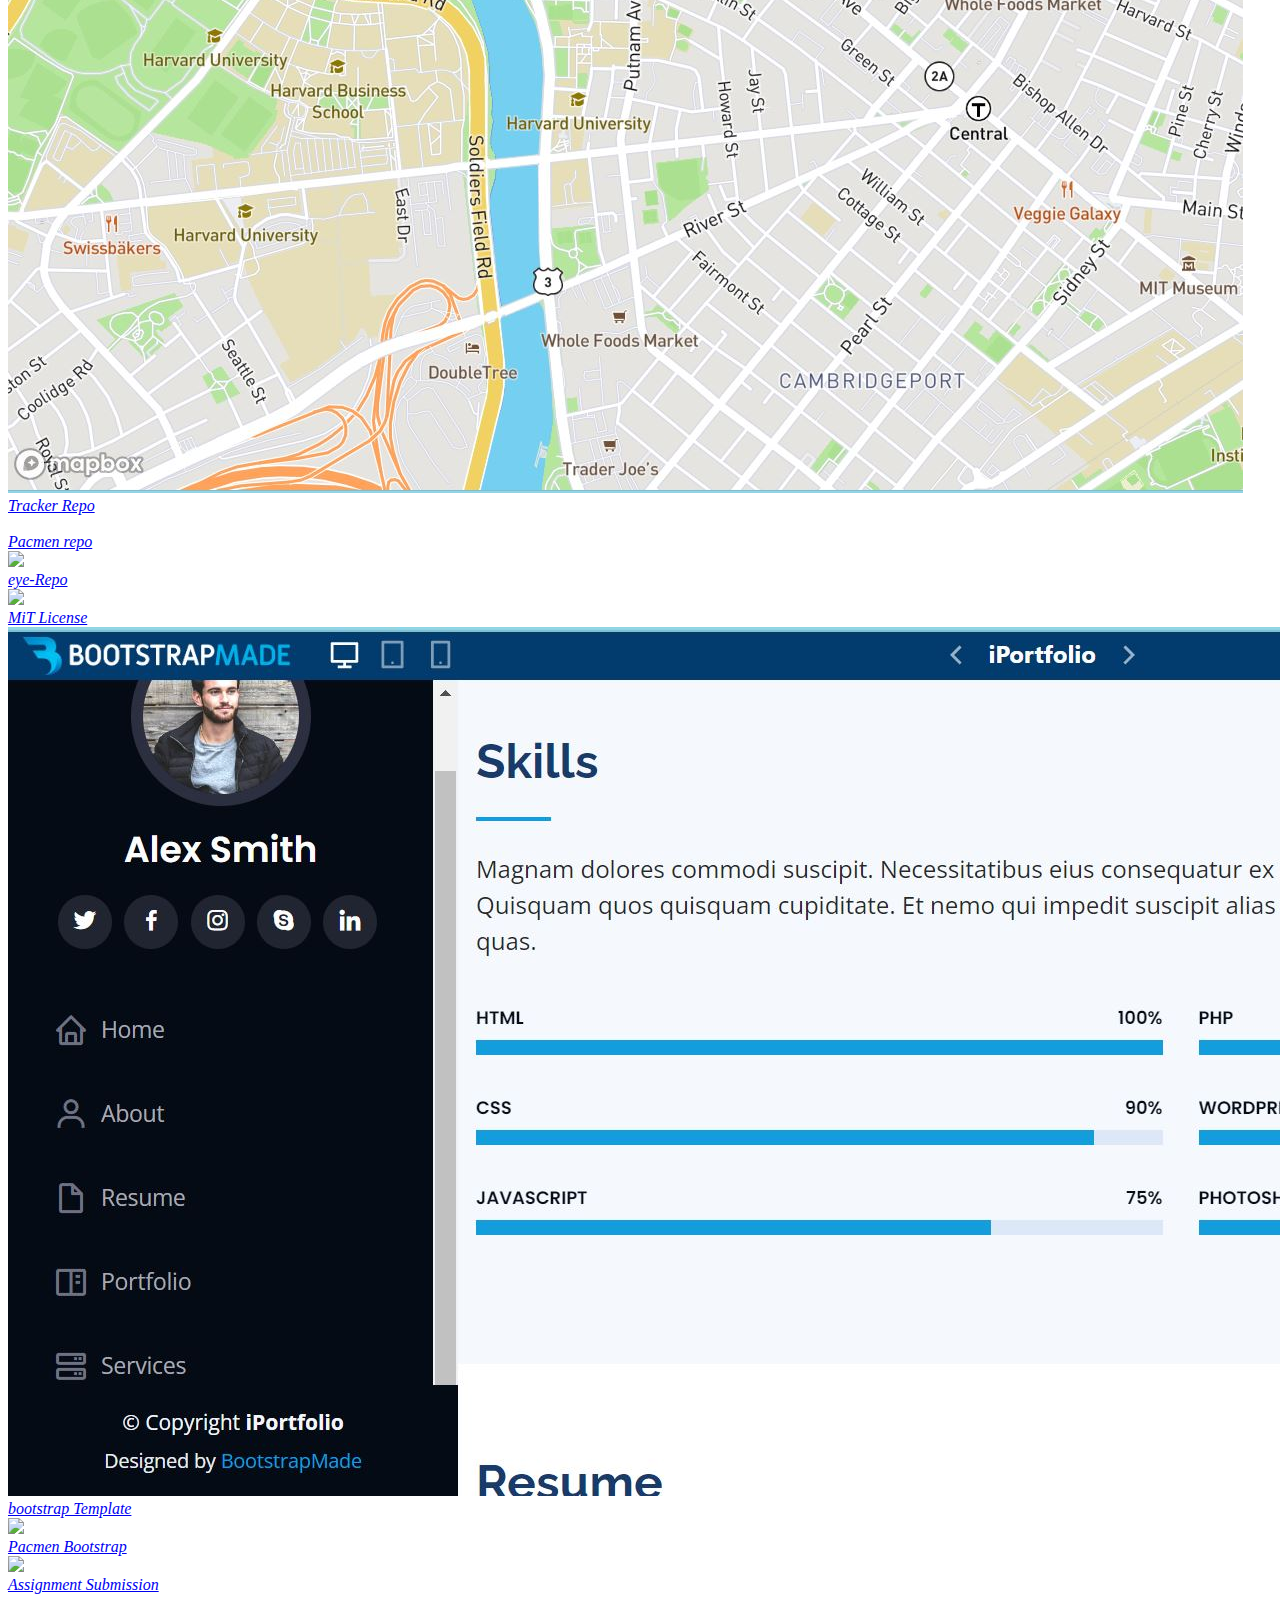
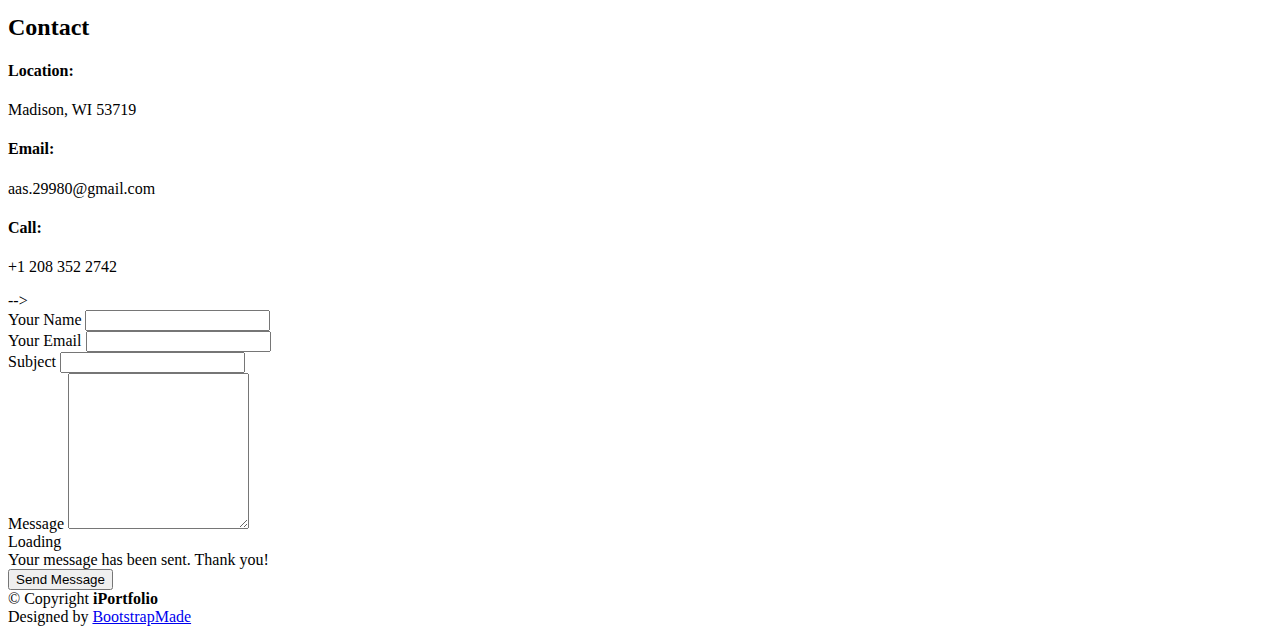
==== commit 66ddf98e: "Update index.html" ====
--- a/index.html
+++ b/index.html
@@ -75,11 +75,12 @@
     <section id="hero" class="d-flex flex-column justify-content-center align-items-center">
         <div class="hero-container" data-aos="fade-in">
             <!--             video intro -->
+            <p>
             <a href = "https://youtu.be/SmnCBdQk6IA">Introduction to  Portfolio</a>
           <video width="320" height="240" controls autoplay>
       <source src=”https://youtu.be/SmnCBdQk6IA” type=video/ogg>
       <source src="/build/videos/arcnet.io(7-sec).mp4" type=video/mp4>
-    </video>
+                </video></p>
             <h1>Aasia Mahmood</h1> 
 
             <p><span class="typed" data-typed-items="Designer, Developer, Freelancer, Photographer"></span></p>
@@ -104,7 +105,7 @@
  I explored a lot of arenas in my career. My hard skills in combination with learned soft skills unlocked many doors to success for me.
 
 When working as an educator I organized school events like ceremonies and exhibition projects. 
-I also discovered myself to be an orator while organizing assemblies at school. 
+I also discovered myself to be an Public-speaker while organizing assemblies at school. 
 
  
  My first passion is and would always be life sciences. I worked as a Medical Transcriptionist for a very short period but enjoyed it. I like Nature photography, especially capturing sunsets and sunrise. My favorite quote,
@@ -155,7 +156,7 @@
 
                 <div class="section-title">
                     <h2>Skills</h2>
-                    <p> Multi Tasker · goal-oriented · Self- Starter · Project Planner · self-discipline · versatile · Empathy · Collabaration · computer skills · orator · Resource Planning · Microsoft Word · Windows.</p>
+                    <p> Multi-Tasker · goal-oriented · Self- Starter · Project Planner · self-discipline · versatile · Empathy · Collaboration · computer skills · Public-Speaker · Resource Planning · Microsoft Word · Windows.</p>
                 </div>
 
                 <div class="row skills-content">
@@ -229,10 +230,11 @@
                             <h4>Master of Science(Parasitology)</h4>
                             <h5>2002-2002</h5>
                             <ul>
+                                <li>Pathology</li>
                                 <li>Hematology</li>
                                 <li>Immunology</li>
                                 <li>clinical-Entomology</li>
-                                <li>Parasitlogy</li>
+                               
                             </ul>
                             <p><em>University of karachi Sindh, Pakistan</em></p>
                         </div>
@@ -242,11 +244,11 @@
                             
                             <p><em>University of karachi Sindh, Pakistan</em></p>
                <ul>
-                                 <li>Zoology Major</li>
-                                 <li>Microbiolofy- subsidiary</li>
-                                 <li>Chemistry-subsidiary</li>
+                   <li>Microbiology</li>
+                   <li>Zoology </li>
+                  <li>Chemistry-subsidiary</li>
                                       
-                              </u>
+                </ul>
                     </div>
                         <div class="resume-item">
                             <h4>Medical Transcriptionist</h4>
@@ -277,8 +279,8 @@
                                     <h5>2003 - 2003</h5>
                                     <p><em>AMZ technologies Sindh Pakistan  </em></p>
                                     <ul>
-                                        <li> worked as a Lead (QC).</li>
-                                        <li>Supervised the assessment of all transcribed materials in order to ensure quality and accuracy of the data.</li>
+                                        <li>Lead (QC).</li>
+                                        <li>Superviser-the assessment of all transcribed materials in order to ensure quality and accuracy of the data.</li>
                                         <li>Referred to a variety of medical sources to prevent mistakes in medical terms.</li>
                                         <li>Maintained a 100% accuracy rate for spelling and content.</li>
                                         <li>Demonstrated excellent skills to understand diverse accents and dialects.</li>
@@ -289,14 +291,14 @@
                                     <h5>2003 - 2006</h5>
                                     <p><em>Beacon Light Academy Sindh Pakistan</em></p>
                                     <ul>
-                                        <li>English language grade 5 and 6 </li>
-                                        <li>Biology grade 9 , 10 , 11</li>
-                                        <li>human biology grade 10 and 11</li>
-                                        <li>Science grade 8</li>
-                                        <li>Islamic Studies grades 6, 7, 9 and 10.</li>
-                                        <li> Event organizer for the school's high achievers' award ceremony</li>
-                                        <li> science exhibition project organizer</li>
-                                        <li> worked as a assembly organizer - 15 months</li>
+                                        <li>English language-Grade 5 and 6 </li>
+                                        <li>Biology-Grade 9 , 10 , 11</li>
+                                        <li>Buman Biology Grade 10 and 11</li>
+                                        <li>Science-grade 8</li>
+                                        <li>Islamic Studies -Grades 6, 7, 9 and 10.</li>
+                                        <li>Event organizer - the school's high achievers' award ceremony</li>
+                                        <li>Science exhibition-project organizer</li>
+                                        <li>Assembly organizer - 15 months</li>
                                     </ul>
                                 </div>
                             </div>
@@ -432,7 +434,7 @@
                                 <p>+1 208 352 2742</p>
                              </div>
   </div>
-<!--                             <iframe src="https://www.google.com/maps/place/Madison,+WI+53719/@43.0342134,-89.5637251,12z/data=!3m1!4b1!4m6!3m5!1s0x8807add7d7d773bd:0xe4f8a7abba9a5dc9!8m2!3d43.0282084!4d-89.5214505!16s%2Fm%2F021kqk4?hl=en-US
+<!--                            <iframe src="https://www.google.com/maps/place/Madison,+WI+53719/@43.0342134,-89.5637251,12z/data=!3m1!4b1!4m6!3m5!1s0x8807add7d7d773bd:0xe4f8a7abba9a5dc9!8m2!3d43.0282084!4d-89.5214505!16s%2Fm%2F021kqk4?hl=en-US
                                     " frameborder="0 " style="border:0; width: 100%; height: 290px; "
                                 allowfullscreen></iframe>
                         </div> --> -->
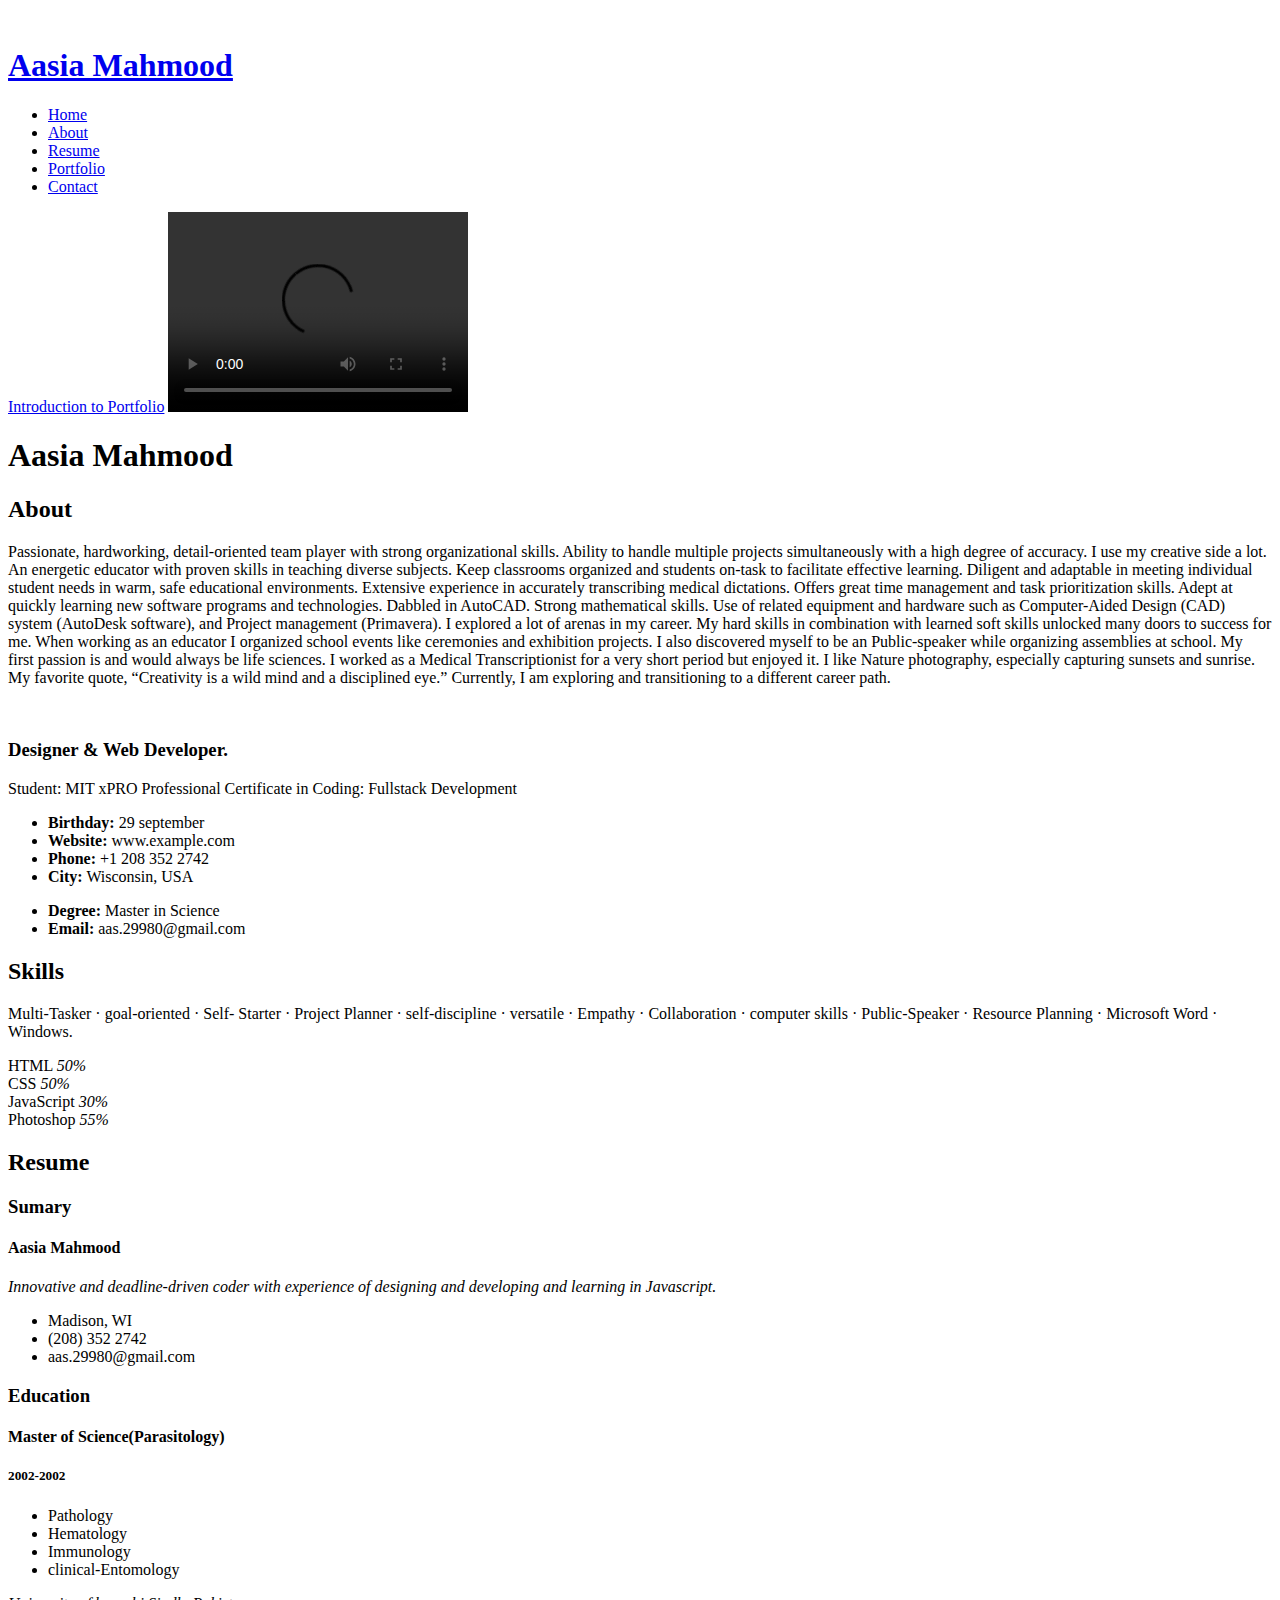
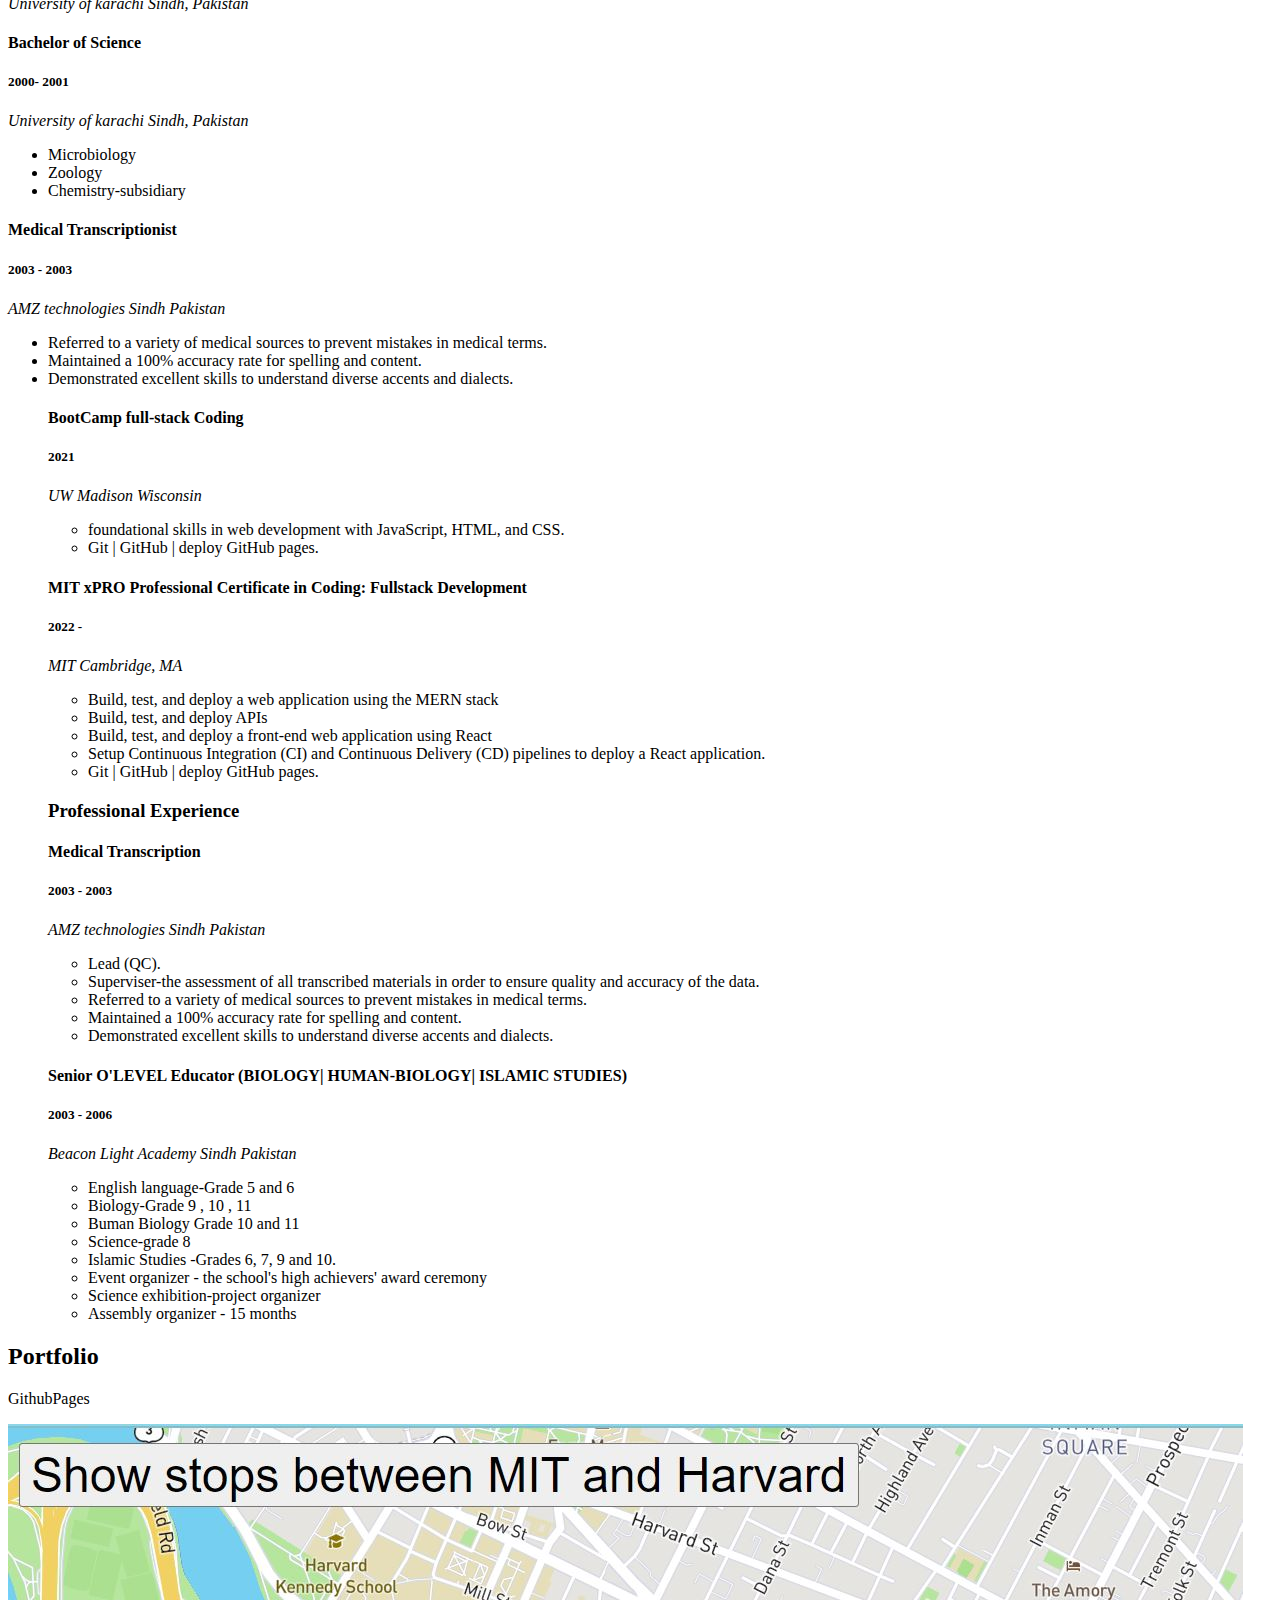
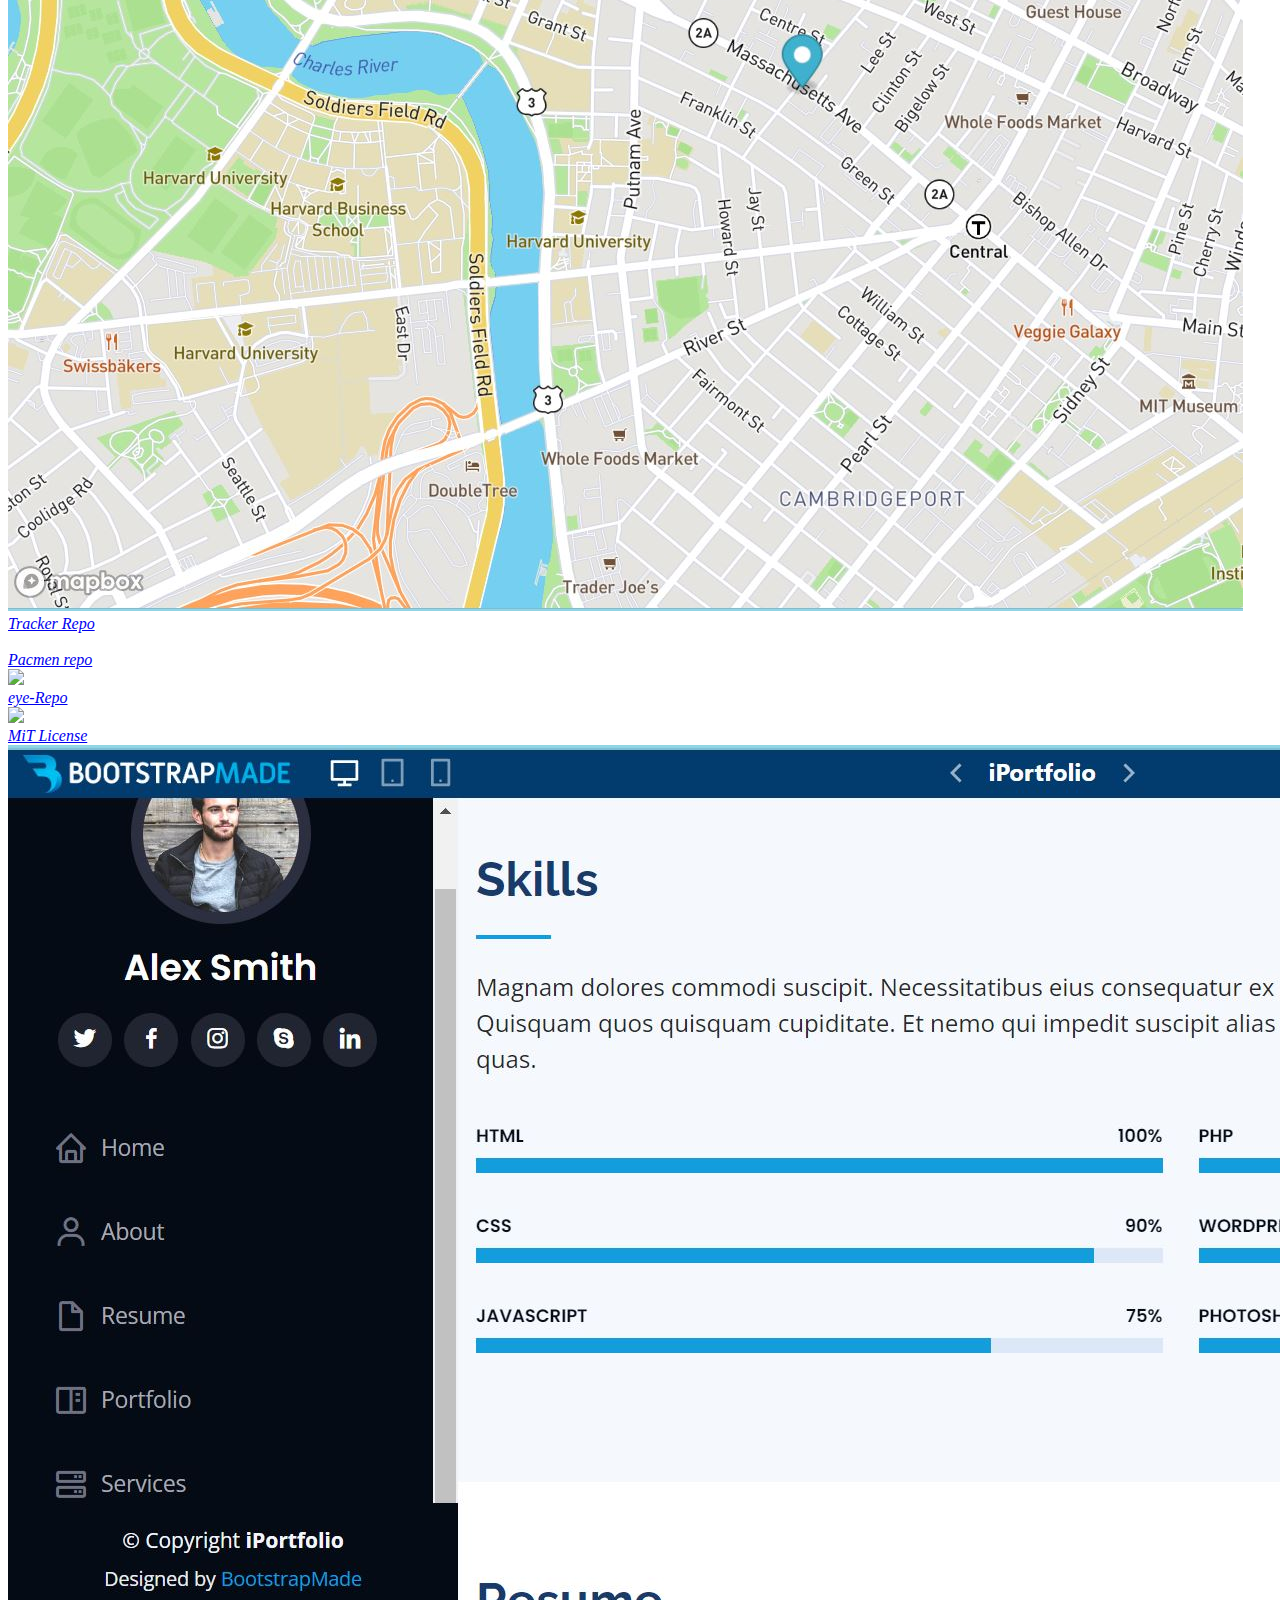
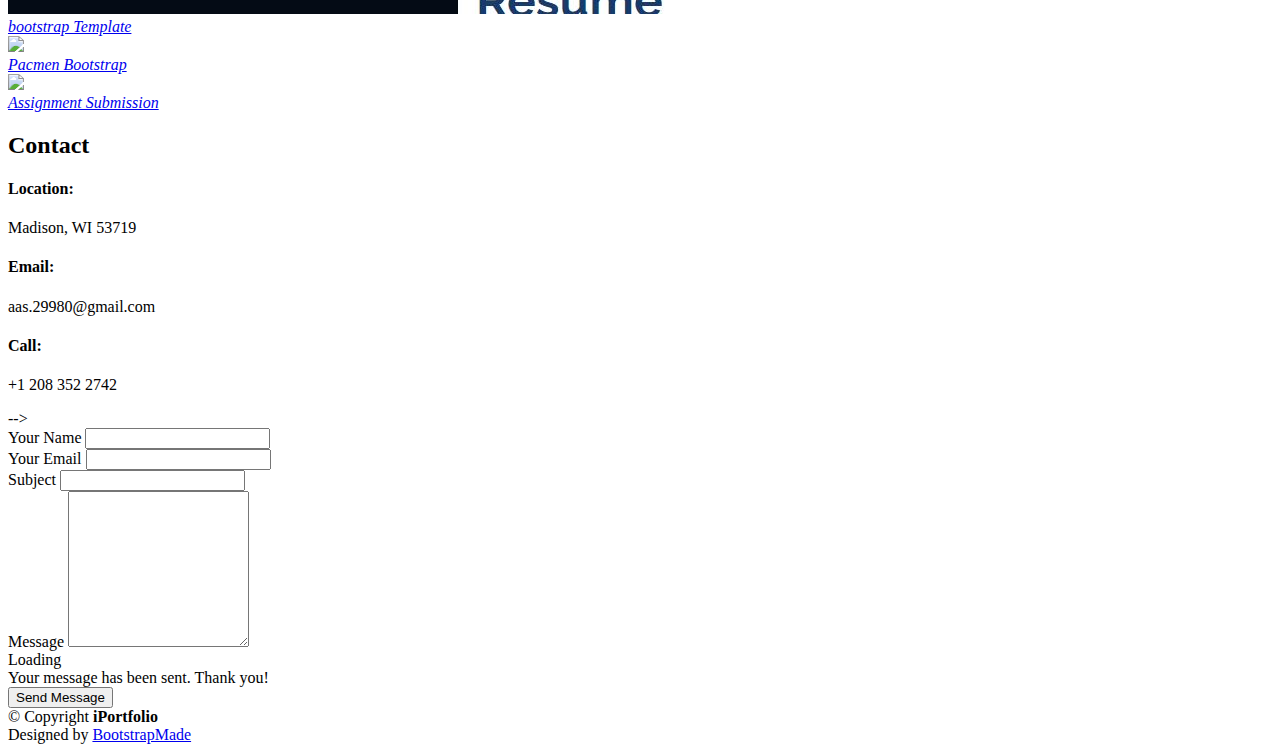
==== commit 8b64352f: "Update index.html" ====
--- a/index.html
+++ b/index.html
@@ -77,7 +77,7 @@
             <!--             video intro -->
             <p>
             <a href = "https://youtu.be/SmnCBdQk6IA">Introduction to  Portfolio</a>
-          <video width="320" height="240" controls autoplay>
+          <video width="300" height="200" controls autoplay>
       <source src=”https://youtu.be/SmnCBdQk6IA” type=video/ogg>
       <source src="/build/videos/arcnet.io(7-sec).mp4" type=video/mp4>
                 </video></p>
@@ -266,10 +266,25 @@
                                 <h4>BootCamp full-stack Coding</h4>
                                 <h5>2021</h5>
                                 <p><em>UW Madison Wisconsin</em></p>
+                                
+                                    <ul>  
+                                        <li>foundational skills in web development with JavaScript, HTML, and CSS.</li>
+                                
+                                       <li> Git | GitHub | deploy GitHub pages.</li>
+                                </ul>
+                                
                                 <div class="resume-item">
                                     <h4>MIT xPRO Professional Certificate in Coding: Fullstack Development </h4>
                                     <h5>2022 -</h5>
-                                    <p><em>MIT Boston, MA</em></p>
+                                    <p><em>MIT Cambridge, MA</em></p>
+                                    
+                                   <ul>
+                                       <li>Build, test, and deploy a web application using the MERN stack</li>
+                                     
+                                       <li>Build, test, and deploy APIs</li>
+                                       <li>Build, test, and deploy a front-end web application using React</li>
+                                       <li>Setup Continuous Integration (CI) and Continuous Delivery (CD) pipelines to deploy a React application.</li>
+                                       <li> Git | GitHub | deploy GitHub pages.</li>
                                 </div>
                             </div>
                             <div class="col-lg-6" data-aos="fade-up" data-aos-delay="100">
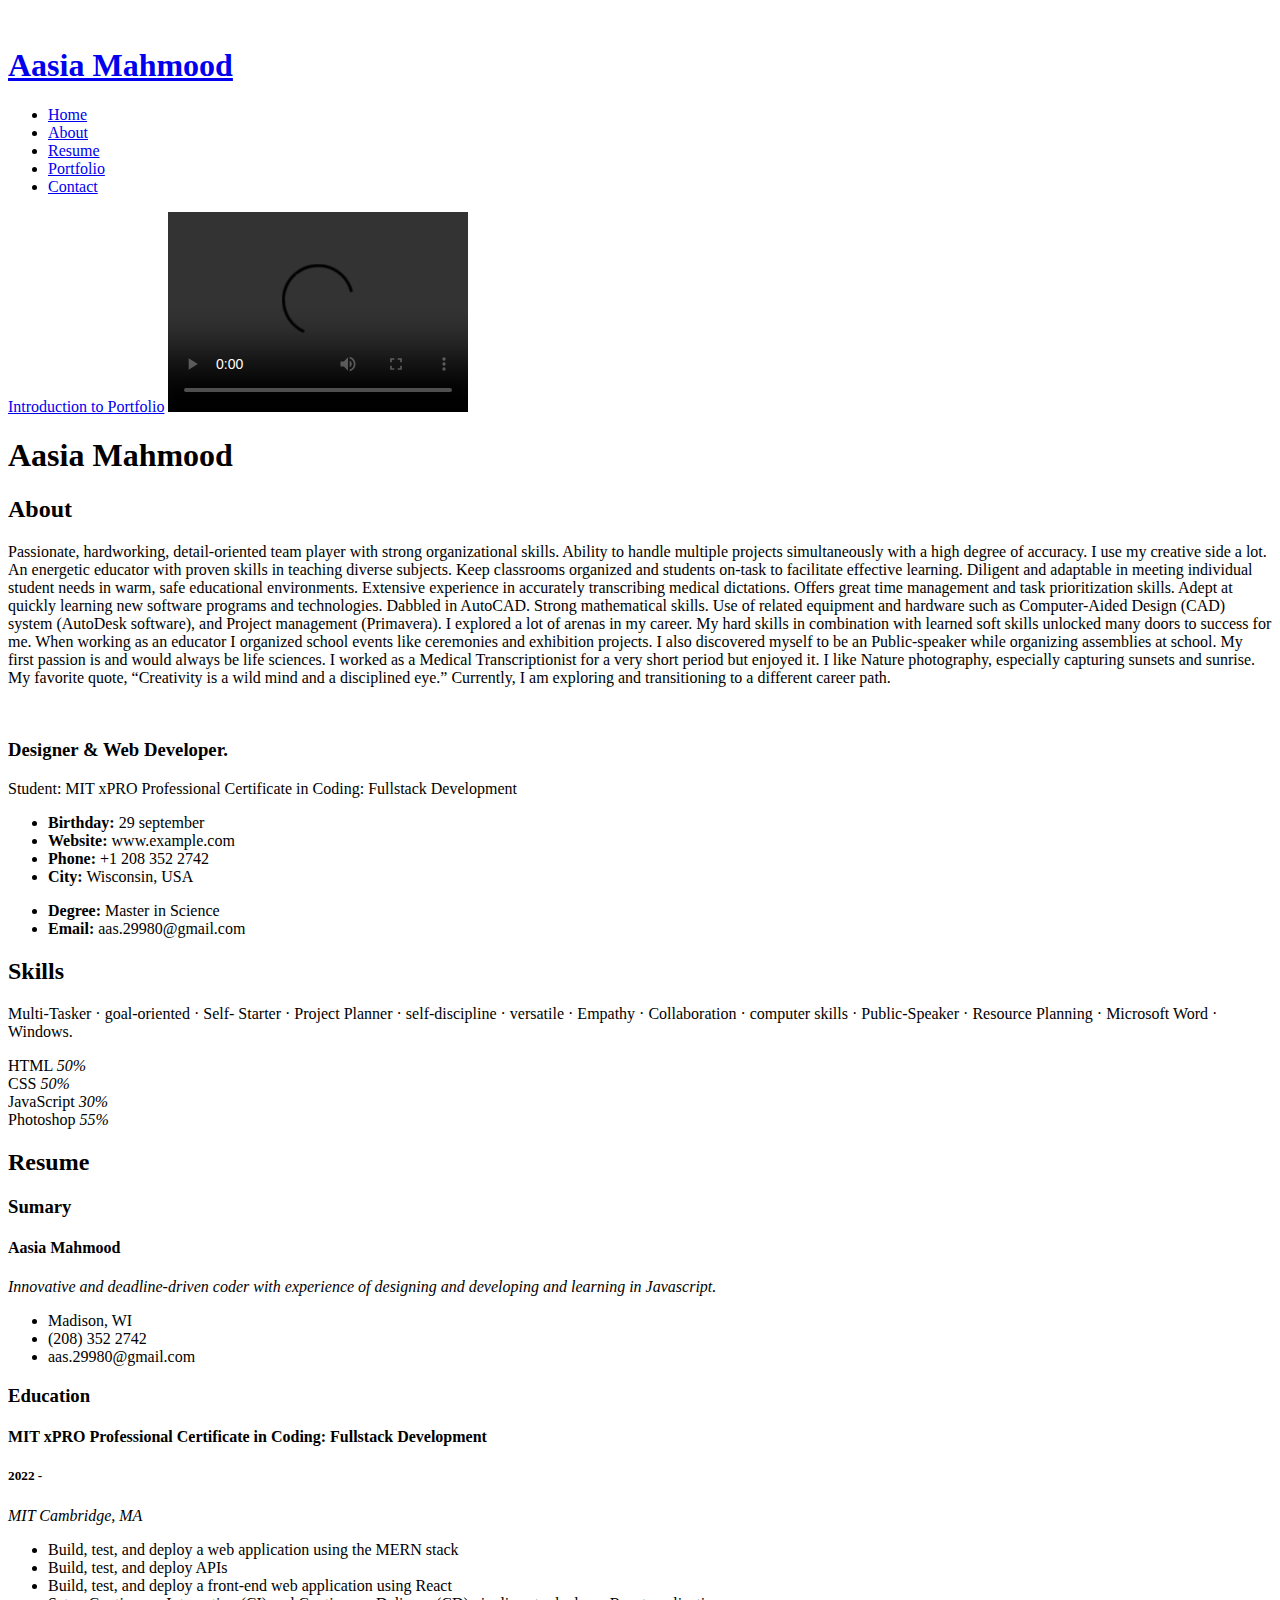
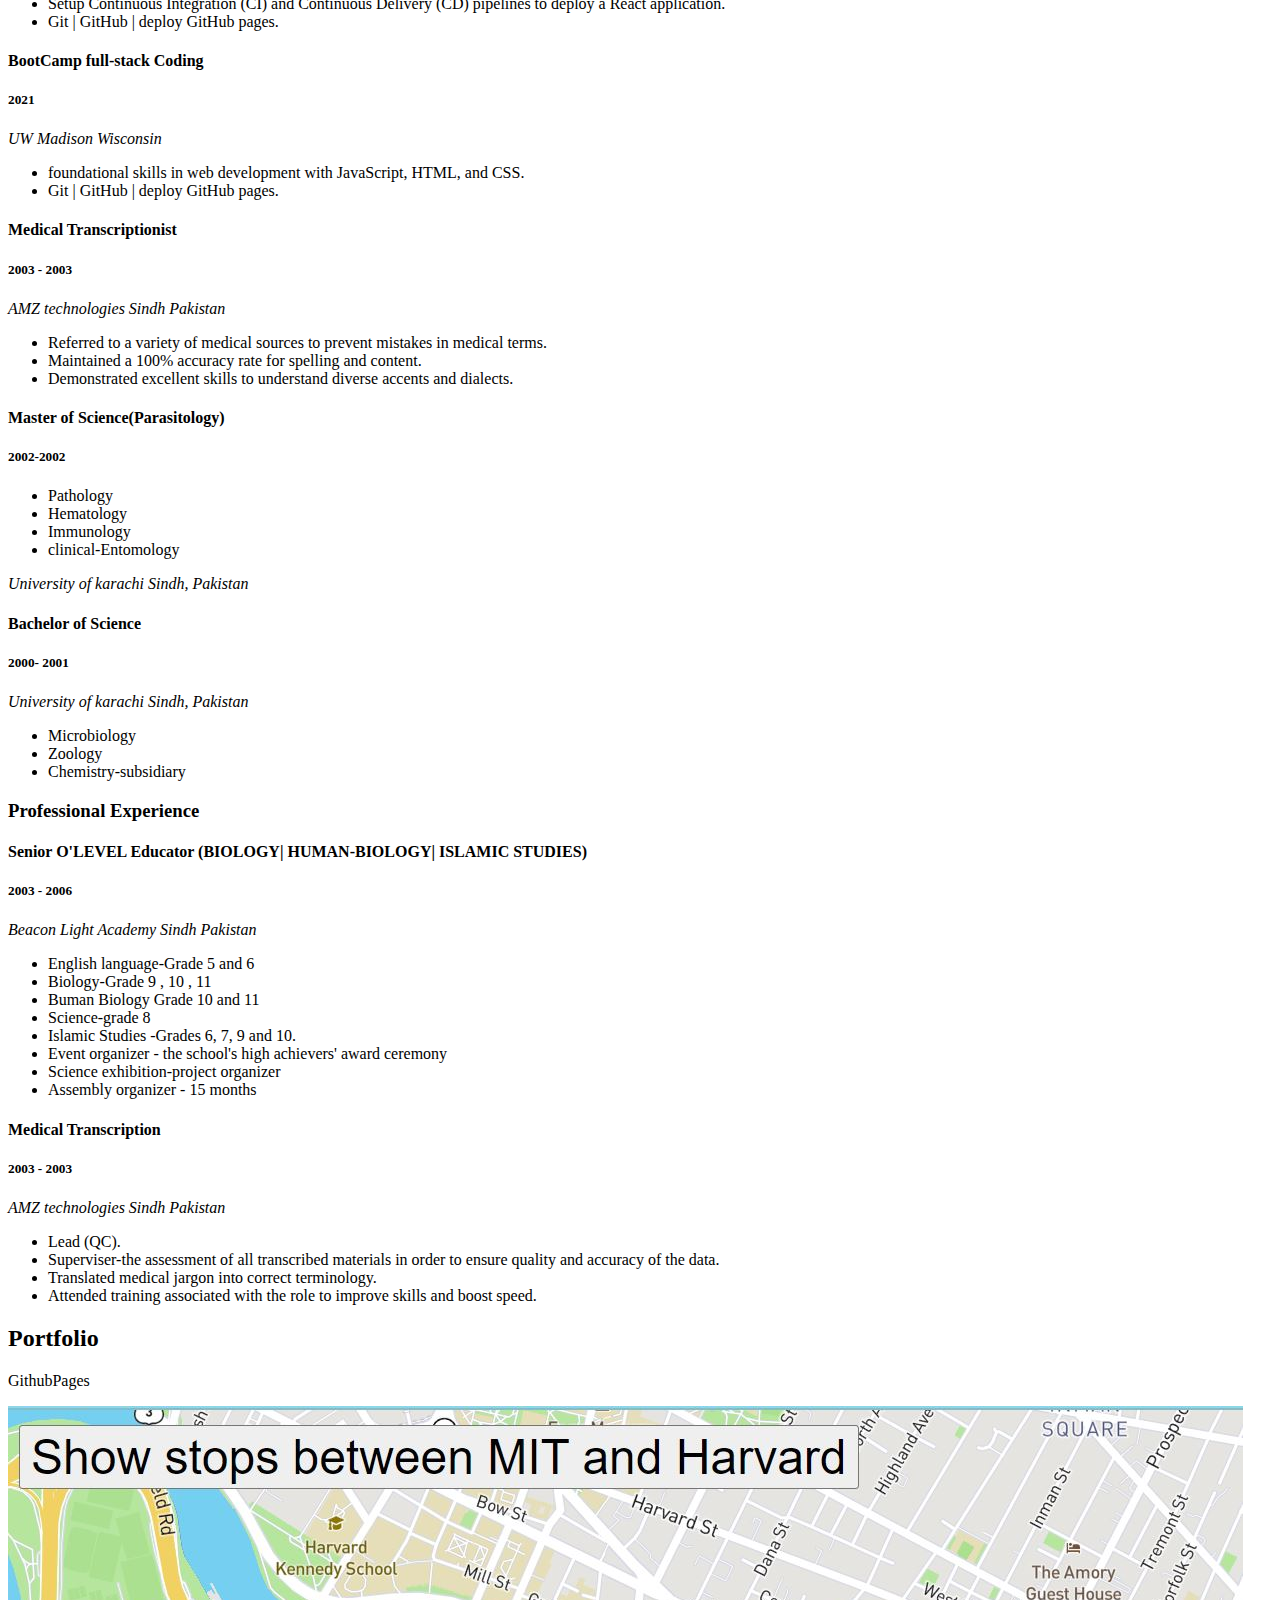
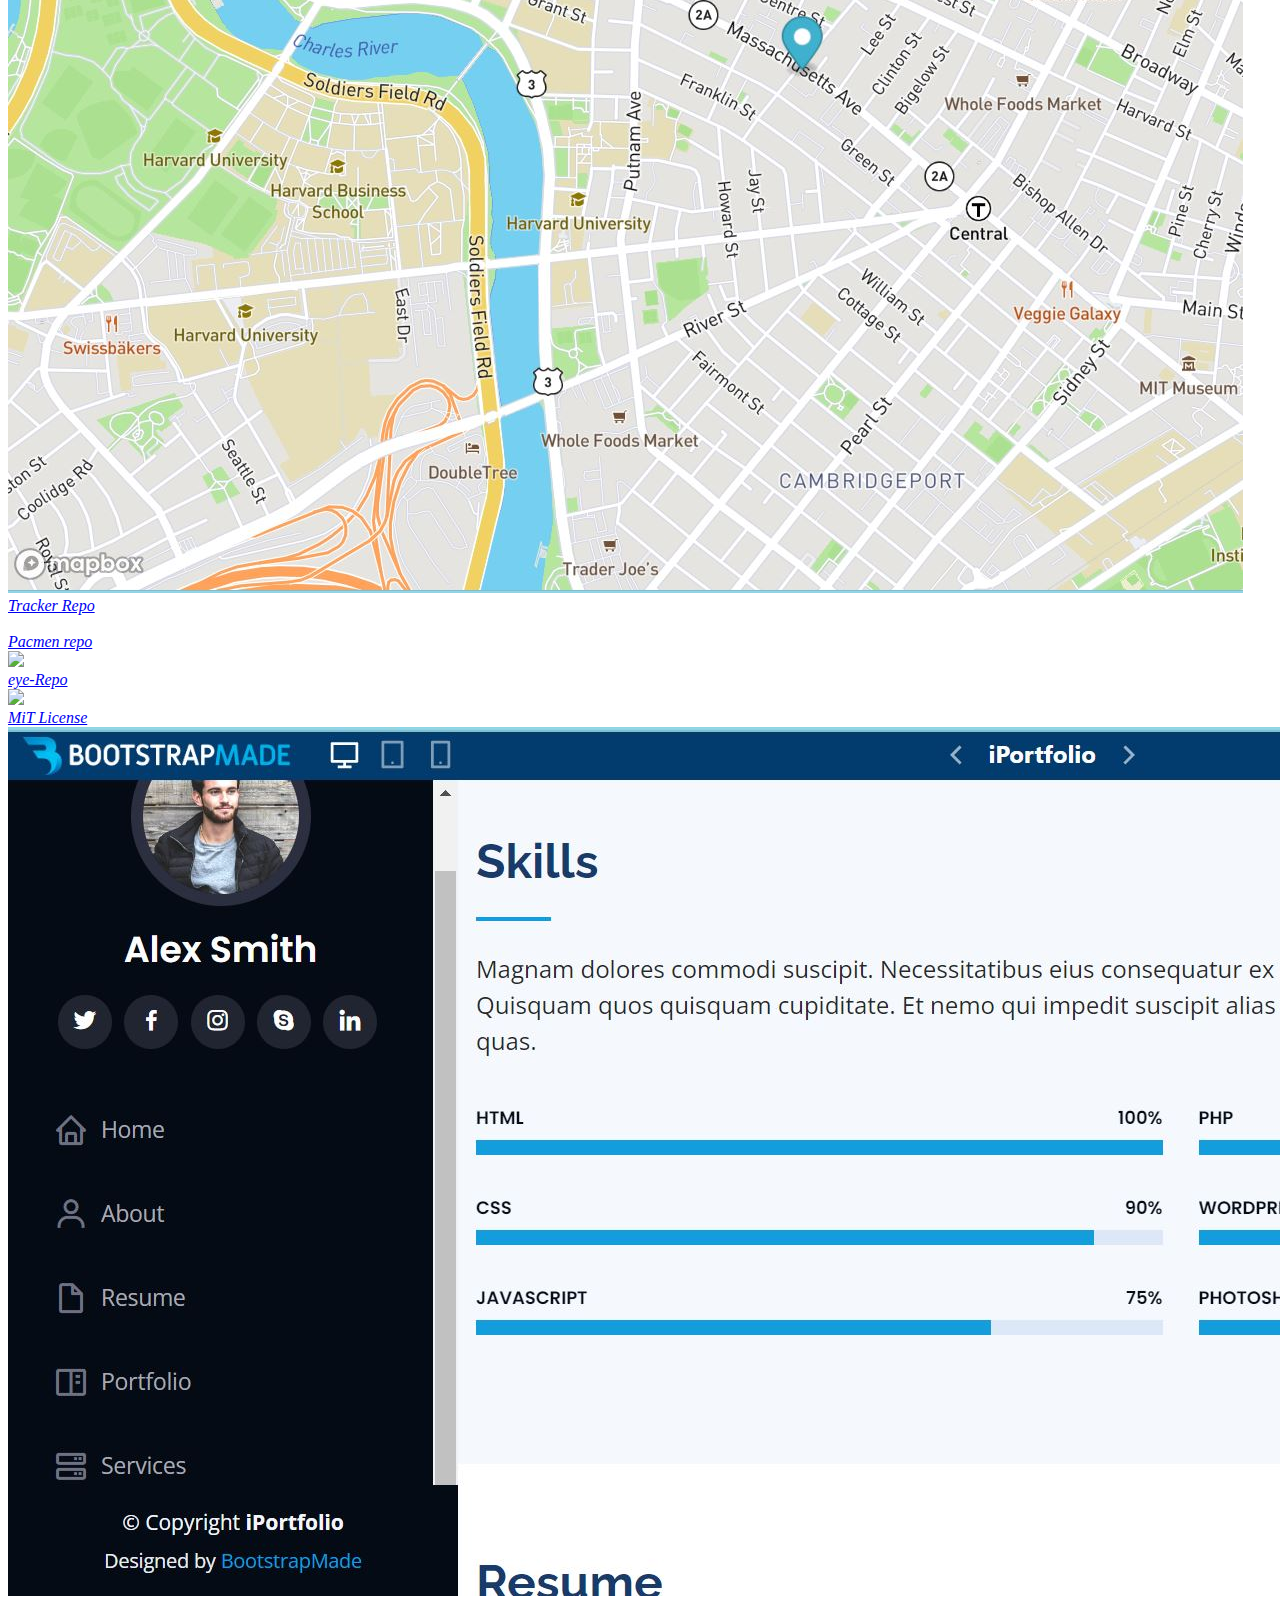
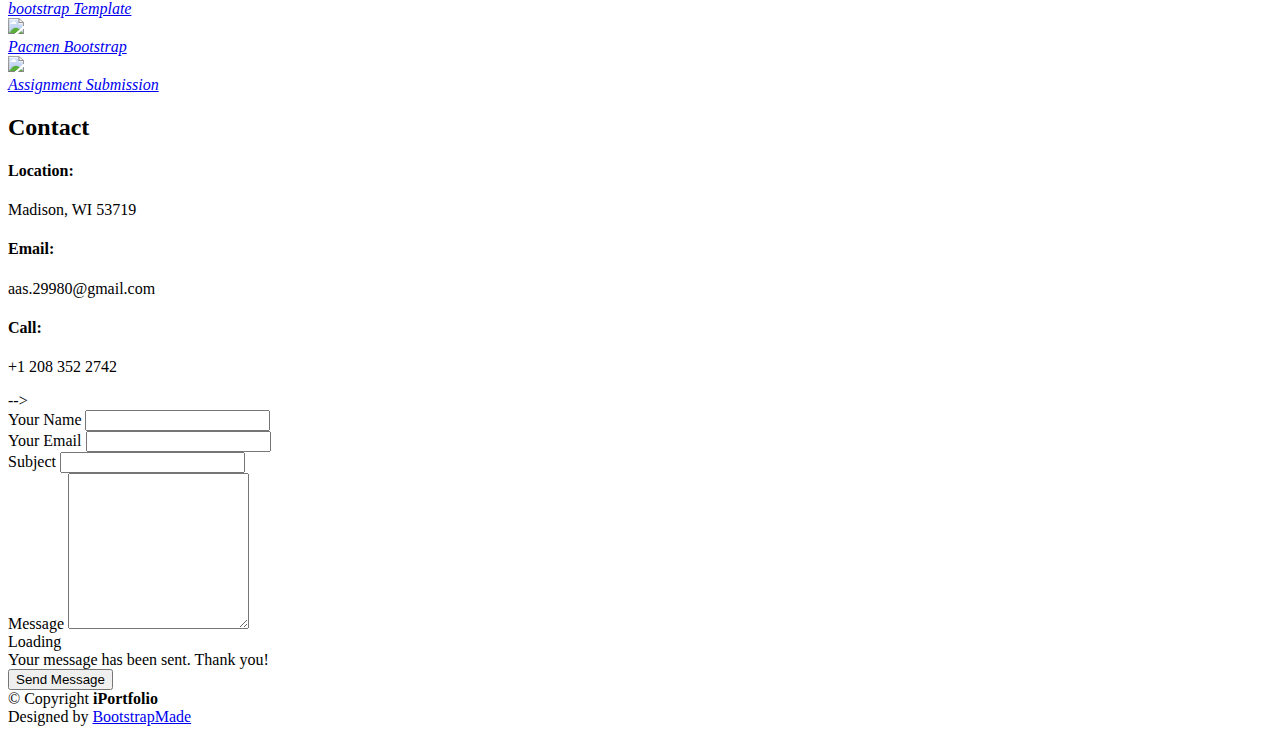
==== commit 8d4cd590: "Update index.html" ====
--- a/index.html
+++ b/index.html
@@ -227,6 +227,42 @@
 
                         <h3 class="resume-title">Education</h3>
                         <div class="resume-item">
+                                    <h4>MIT xPRO Professional Certificate in Coding: Fullstack Development </h4>
+                                    <h5>2022 -</h5>
+                                    <p><em>MIT Cambridge, MA</em></p>
+                                    
+                                   <ul>
+                                       <li>Build, test, and deploy a web application using the MERN stack</li>
+                                     
+                                       <li>Build, test, and deploy APIs</li>
+                                       <li>Build, test, and deploy a front-end web application using React</li>
+                                       <li>Setup Continuous Integration (CI) and Continuous Delivery (CD) pipelines to deploy a React application.</li>
+                                       <li> Git | GitHub | deploy GitHub pages.</li>
+                                    </ul>
+                                </div>
+                        <div class="resume-item">
+                                <h4>BootCamp full-stack Coding</h4>
+                                <h5>2021</h5>
+                                <p><em>UW Madison Wisconsin</em></p>
+                                
+                                    <ul>  
+                                        <li>foundational skills in web development with JavaScript, HTML, and CSS.</li>
+                                
+                                       <li> Git | GitHub | deploy GitHub pages.</li>
+                                </ul>
+                            </div>
+                            <div class="resume-item">
+                            <h4>Medical Transcriptionist</h4>
+                            <h5>2003 - 2003</h5>
+                            <p><em>AMZ technologies Sindh Pakistan</em></p>
+                            <ul>
+                                 <li>Referred to a variety of medical sources to prevent mistakes in medical terms.</li>
+                                 <li>Maintained a 100% accuracy rate for spelling and content.</li>
+                                 <li>Demonstrated excellent skills to understand diverse accents and dialects.</li>
+                                      
+                              </u>
+                        </div>
+                        <div class="resume-item">
                             <h4>Master of Science(Parasitology)</h4>
                             <h5>2002-2002</h5>
                             <ul>
@@ -250,57 +286,11 @@
                                       
                 </ul>
                     </div>
-                        <div class="resume-item">
-                            <h4>Medical Transcriptionist</h4>
-                            <h5>2003 - 2003</h5>
-                            <p><em>AMZ technologies Sindh Pakistan</em></p>
-                            <ul>
-                                 <li>Referred to a variety of medical sources to prevent mistakes in medical terms.</li>
-                                 <li>Maintained a 100% accuracy rate for spelling and content.</li>
-                                 <li>Demonstrated excellent skills to understand diverse accents and dialects.</li>
-                                      
-                              </u>
-                            
-                            
-                            <div class="resume-item">
-                                <h4>BootCamp full-stack Coding</h4>
-                                <h5>2021</h5>
-                                <p><em>UW Madison Wisconsin</em></p>
-                                
-                                    <ul>  
-                                        <li>foundational skills in web development with JavaScript, HTML, and CSS.</li>
-                                
-                                       <li> Git | GitHub | deploy GitHub pages.</li>
-                                </ul>
-                                
-                                <div class="resume-item">
-                                    <h4>MIT xPRO Professional Certificate in Coding: Fullstack Development </h4>
-                                    <h5>2022 -</h5>
-                                    <p><em>MIT Cambridge, MA</em></p>
-                                    
-                                   <ul>
-                                       <li>Build, test, and deploy a web application using the MERN stack</li>
-                                     
-                                       <li>Build, test, and deploy APIs</li>
-                                       <li>Build, test, and deploy a front-end web application using React</li>
-                                       <li>Setup Continuous Integration (CI) and Continuous Delivery (CD) pipelines to deploy a React application.</li>
-                                       <li> Git | GitHub | deploy GitHub pages.</li>
-                                </div>
-                            </div>
+             
+                         </div>
                             <div class="col-lg-6" data-aos="fade-up" data-aos-delay="100">
                                 <h3 class="resume-title">Professional Experience</h3>
-                                <div class="resume-item">
-                                    <h4>Medical Transcription</h4>
-                                    <h5>2003 - 2003</h5>
-                                    <p><em>AMZ technologies Sindh Pakistan  </em></p>
-                                    <ul>
-                                        <li>Lead (QC).</li>
-                                        <li>Superviser-the assessment of all transcribed materials in order to ensure quality and accuracy of the data.</li>
-                                        <li>Referred to a variety of medical sources to prevent mistakes in medical terms.</li>
-                                        <li>Maintained a 100% accuracy rate for spelling and content.</li>
-                                        <li>Demonstrated excellent skills to understand diverse accents and dialects.</li>
-                                    </ul>
-                                </div>
+                               
                                 <div class="resume-item">
                                     <h4>Senior O'LEVEL Educator (BIOLOGY| HUMAN-BIOLOGY| ISLAMIC STUDIES)</h4>
                                     <h5>2003 - 2006</h5>
@@ -314,6 +304,20 @@
                                         <li>Event organizer - the school's high achievers' award ceremony</li>
                                         <li>Science exhibition-project organizer</li>
                                         <li>Assembly organizer - 15 months</li>
+                                    </ul>
+                                </div>
+                                 <div class="resume-item">
+                                    <h4>Medical Transcription</h4>
+                                    <h5>2003 - 2003</h5>
+                                    <p><em>AMZ technologies Sindh Pakistan  </em></p>
+                                    <ul>
+                                        
+                                        <li>Lead (QC).</li>
+                                        <li>Superviser-the assessment of all transcribed materials in order to ensure quality and accuracy of the data.</li>
+                                  
+                                        <li>Translated medical jargon into correct terminology.</li>
+                                        <li>Attended training associated with the role to improve skills and boost speed.</li>
+                                        
                                     </ul>
                                 </div>
                             </div>
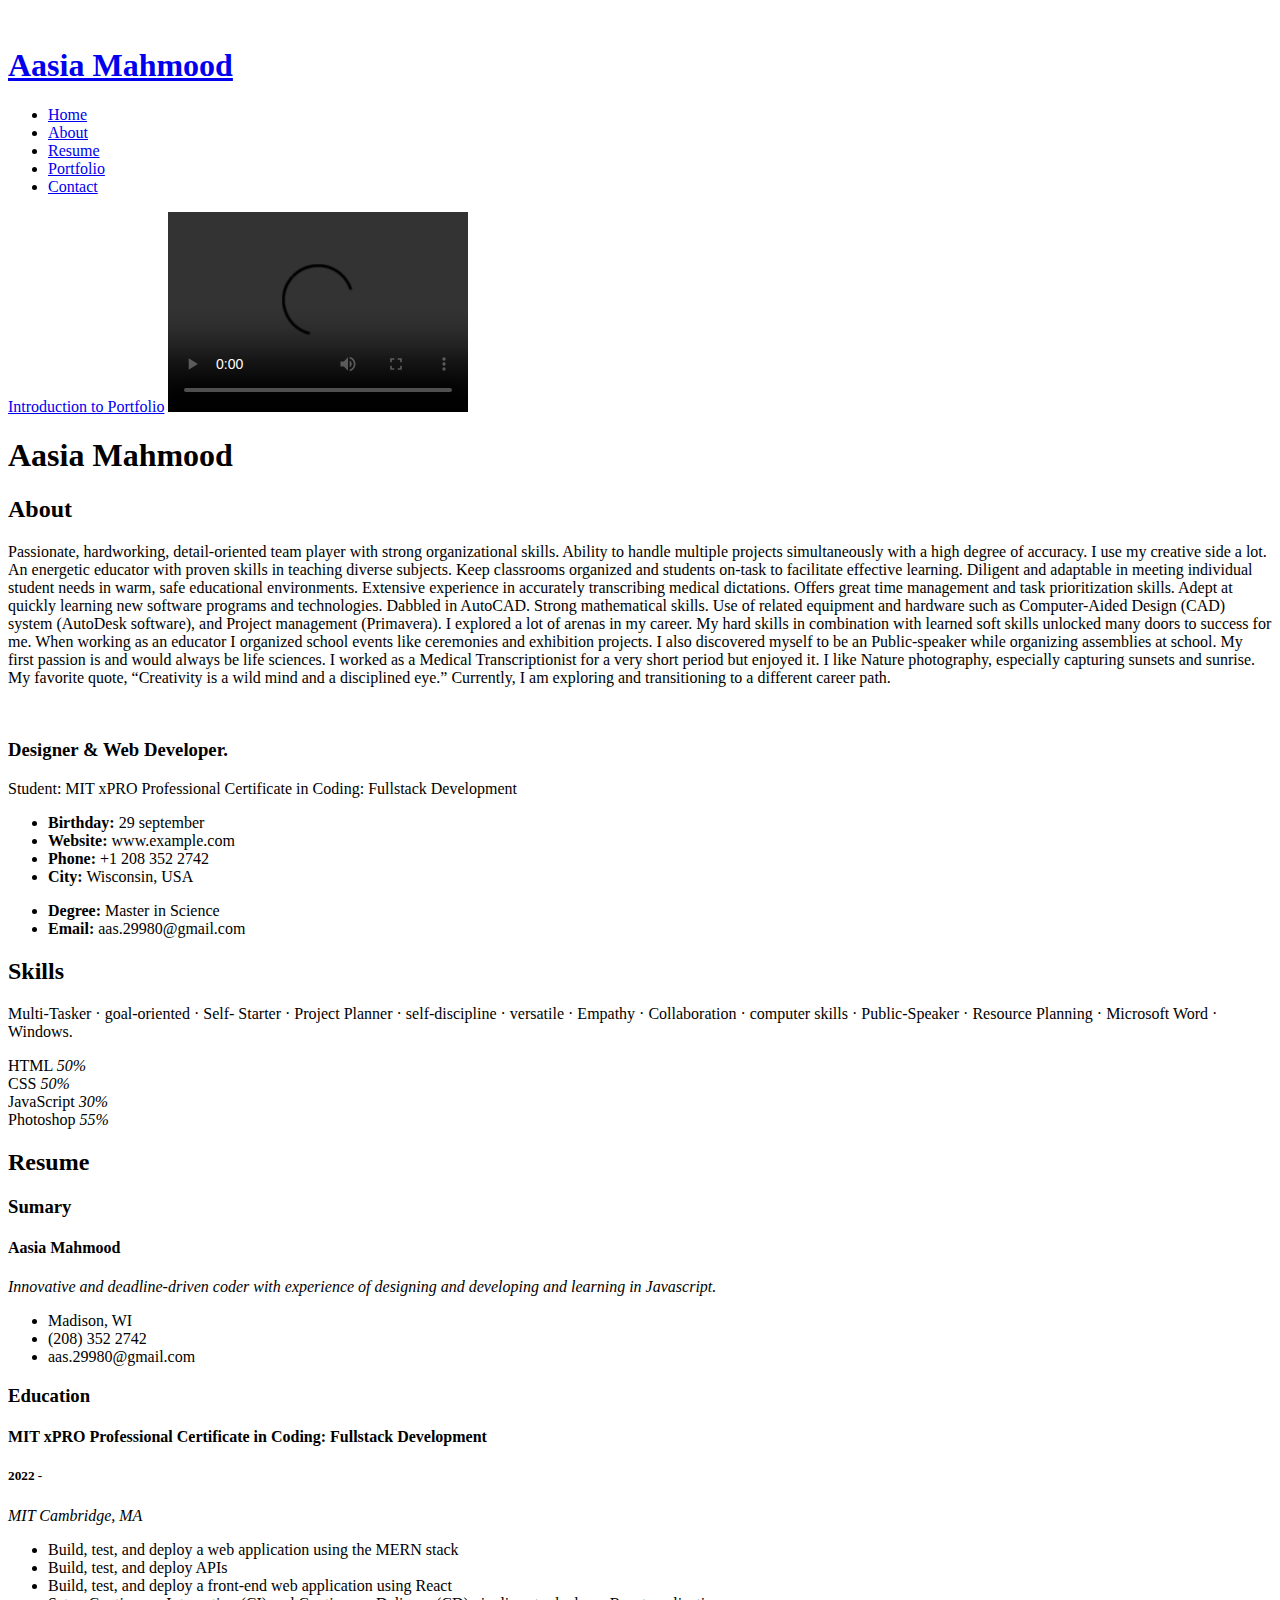
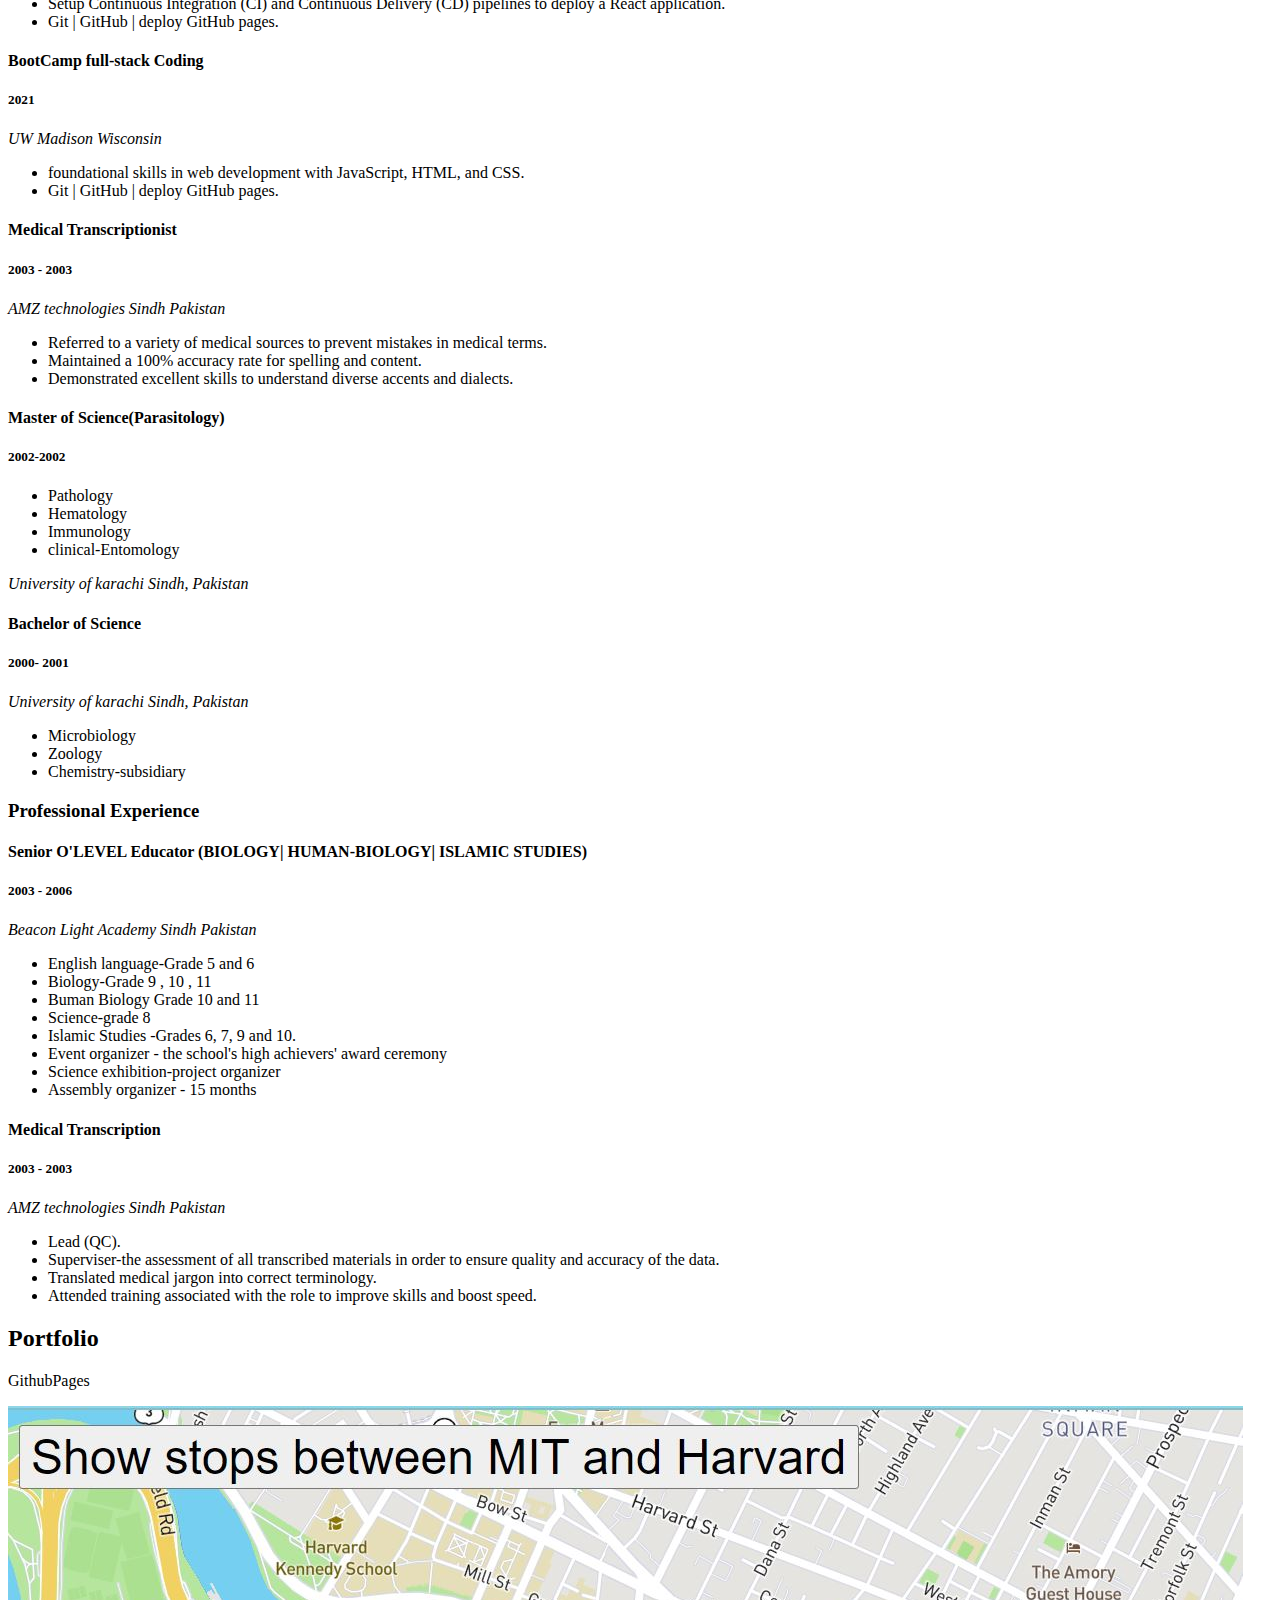
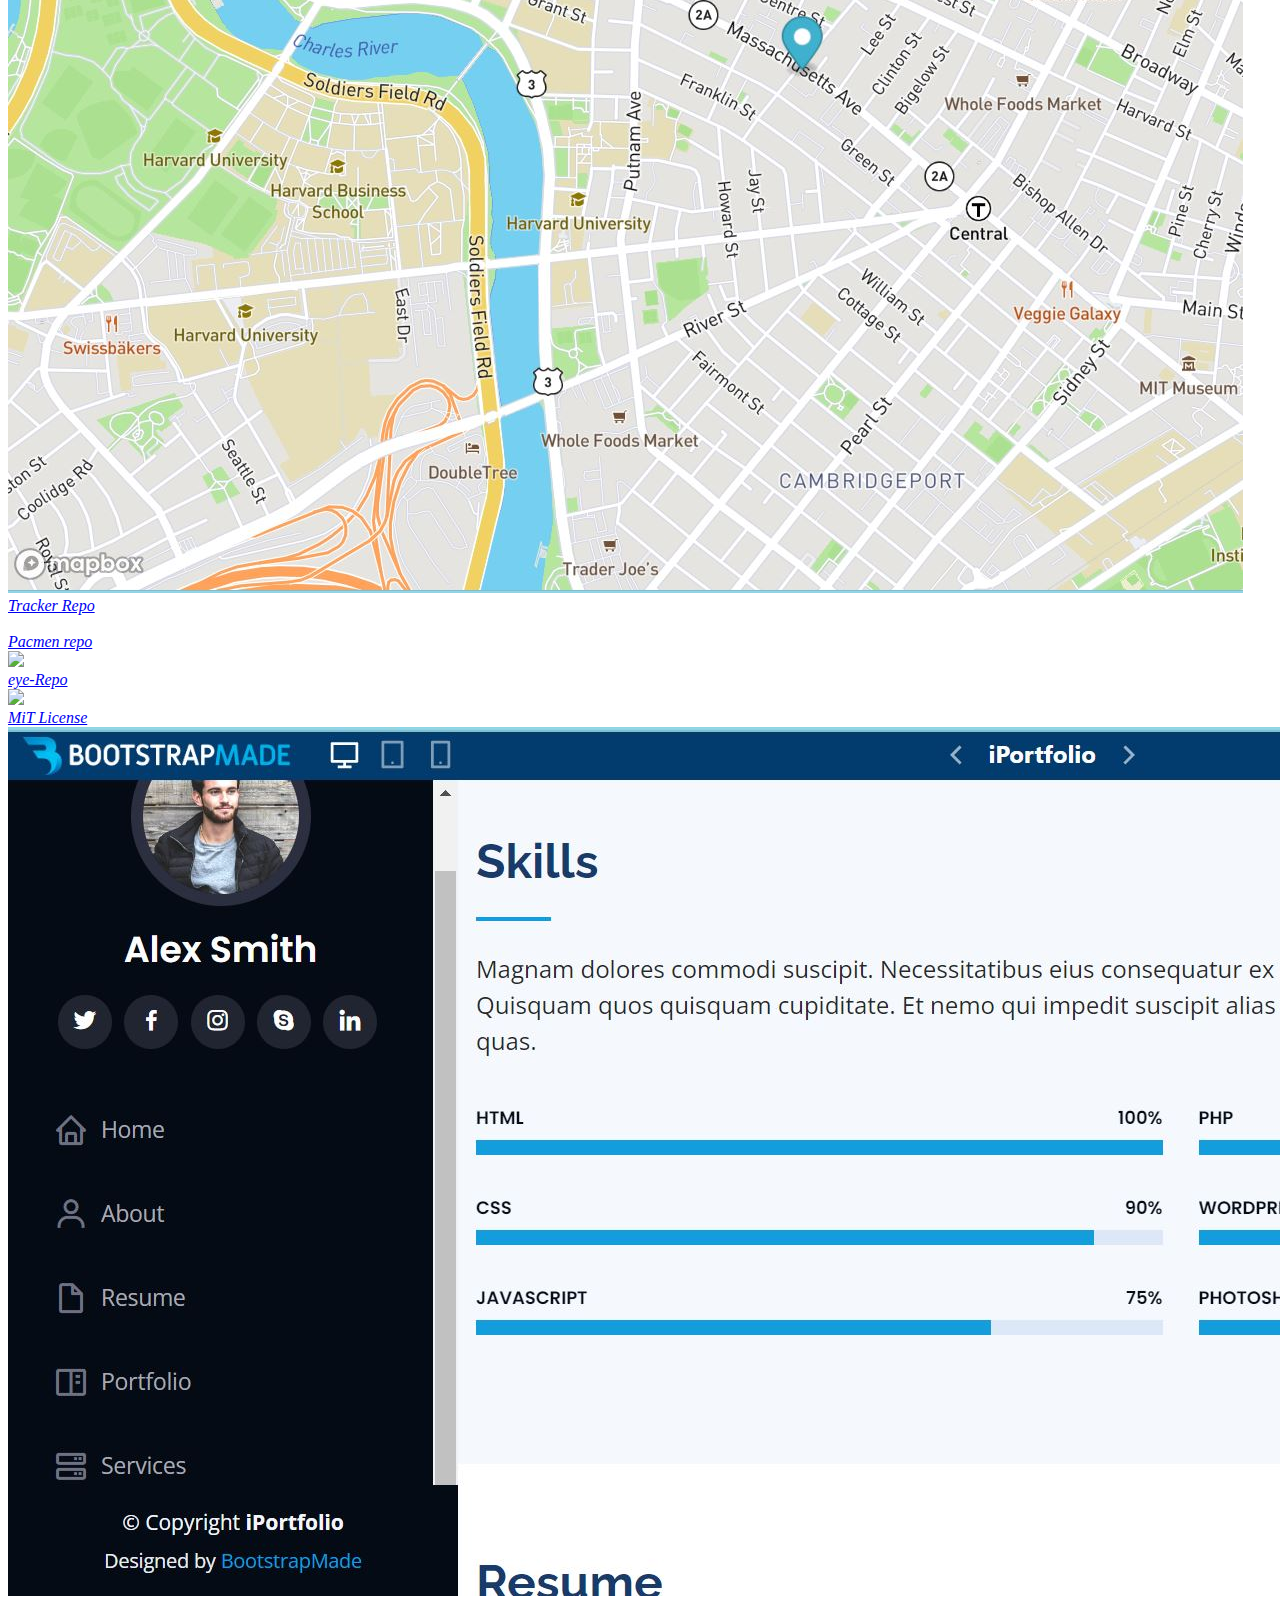
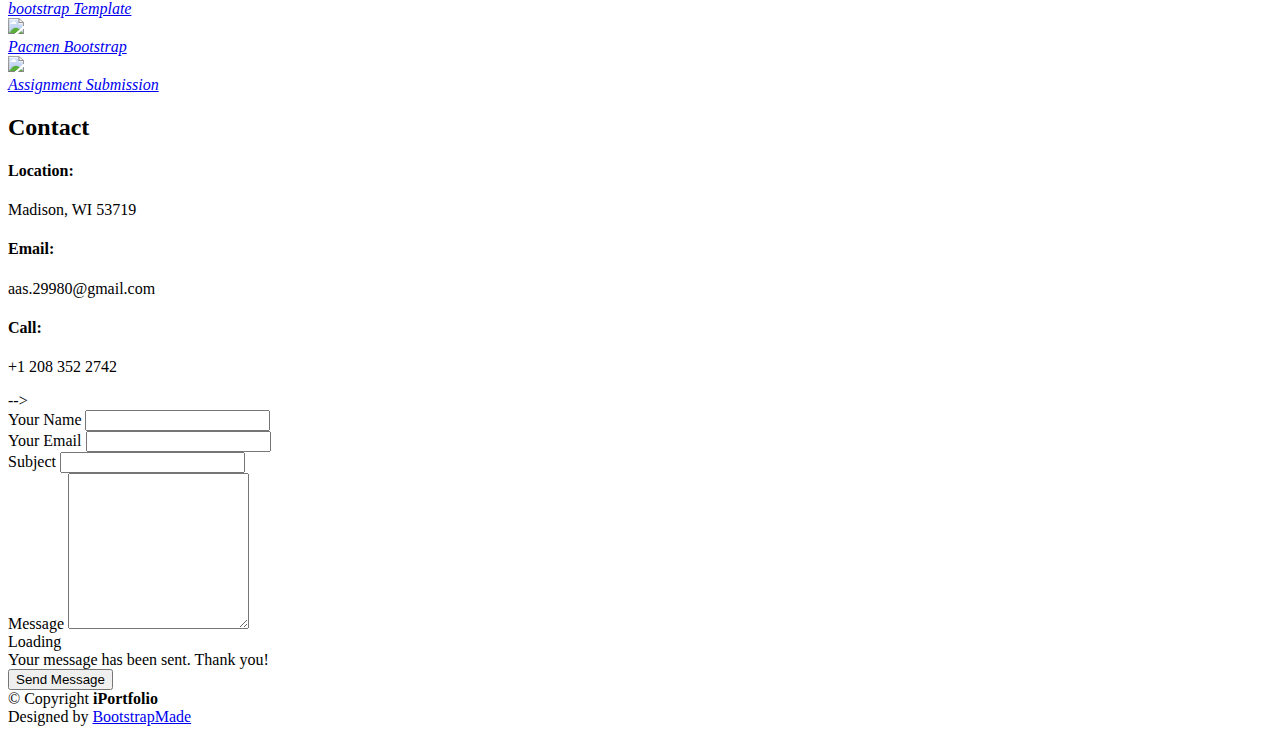
==== commit d3e6199c: "Update index.html" ====
--- a/index.html
+++ b/index.html
@@ -79,7 +79,7 @@
             <a href = "https://youtu.be/SmnCBdQk6IA">Introduction to  Portfolio</a>
           <video width="300" height="200" controls autoplay>
       <source src=”https://youtu.be/SmnCBdQk6IA” type=video/ogg>
-      <source src="/build/videos/arcnet.io(7-sec).mp4" type=video/mp4>
+      <source src="https://github.com/aasmah/Aasia-s-Portfolio/blob/main/portfolio.mp4" type=video/mp4>
                 </video></p>
             <h1>Aasia Mahmood</h1> 
 
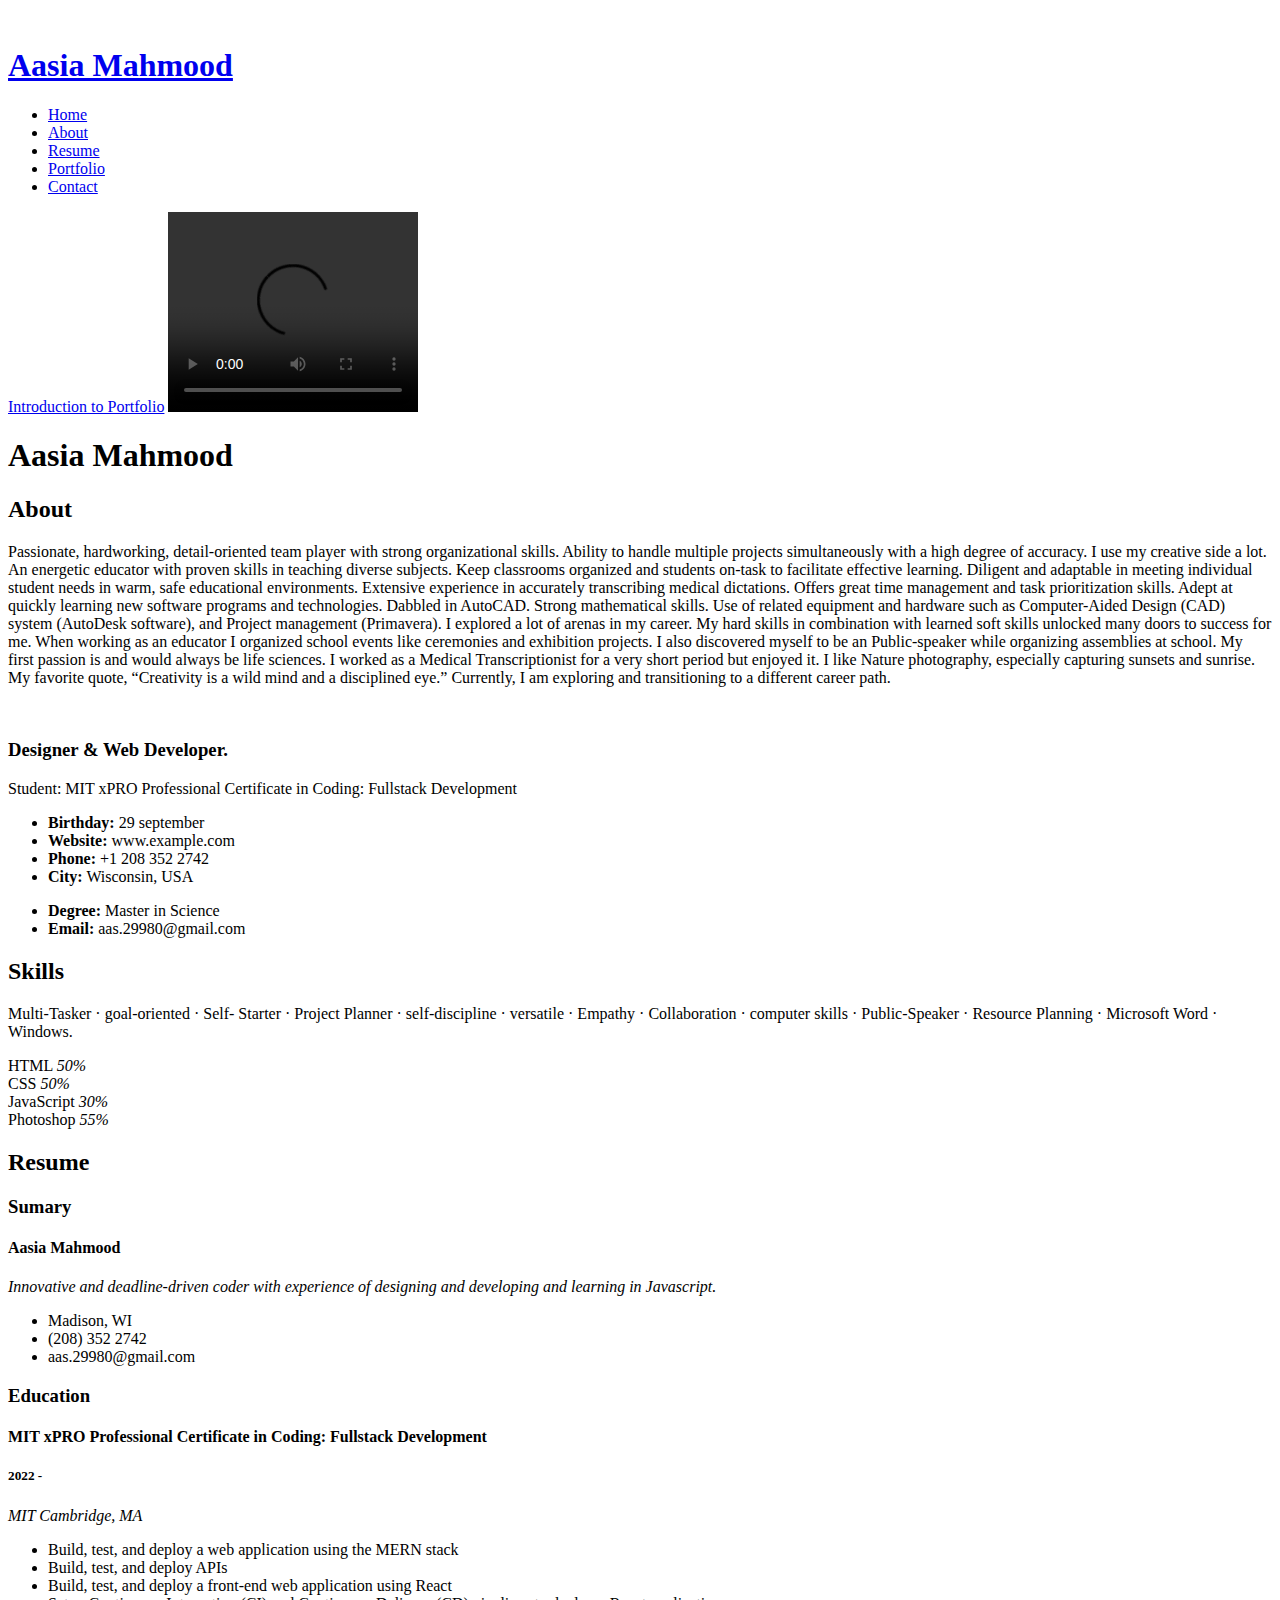
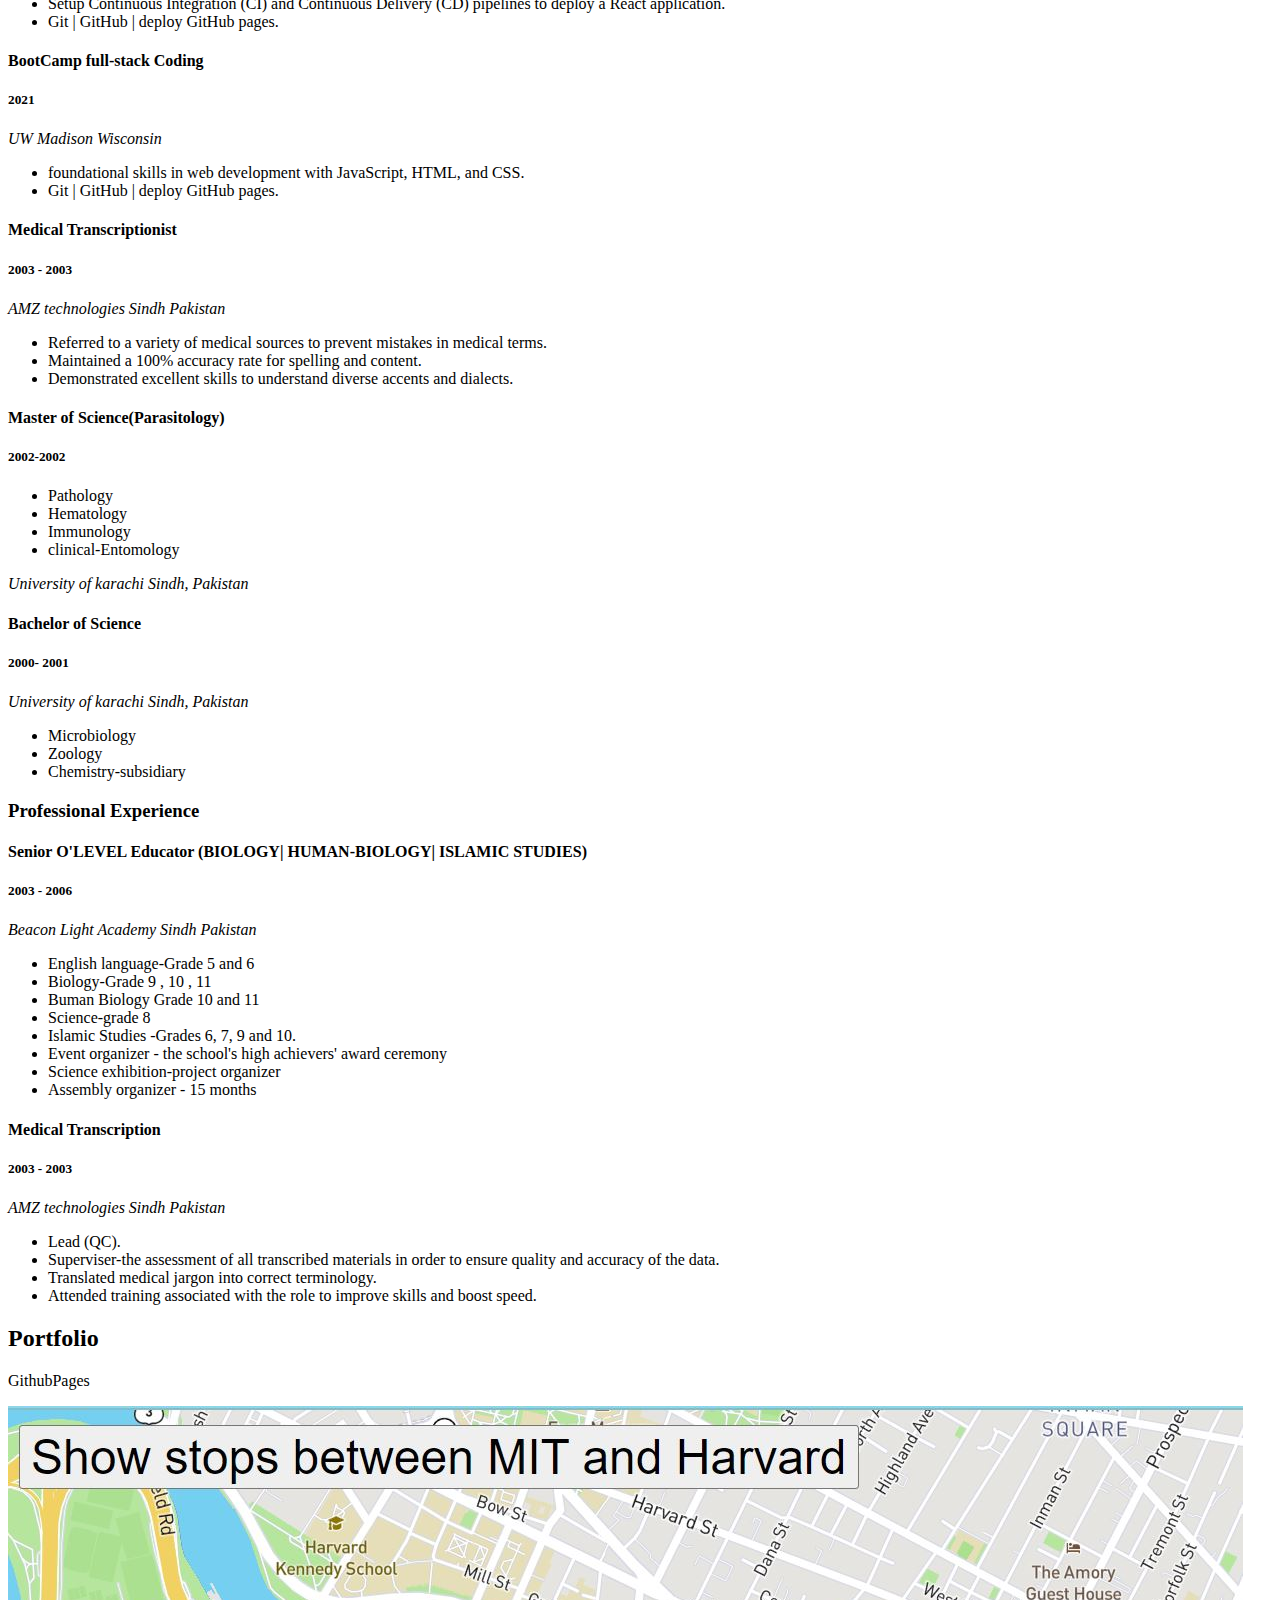
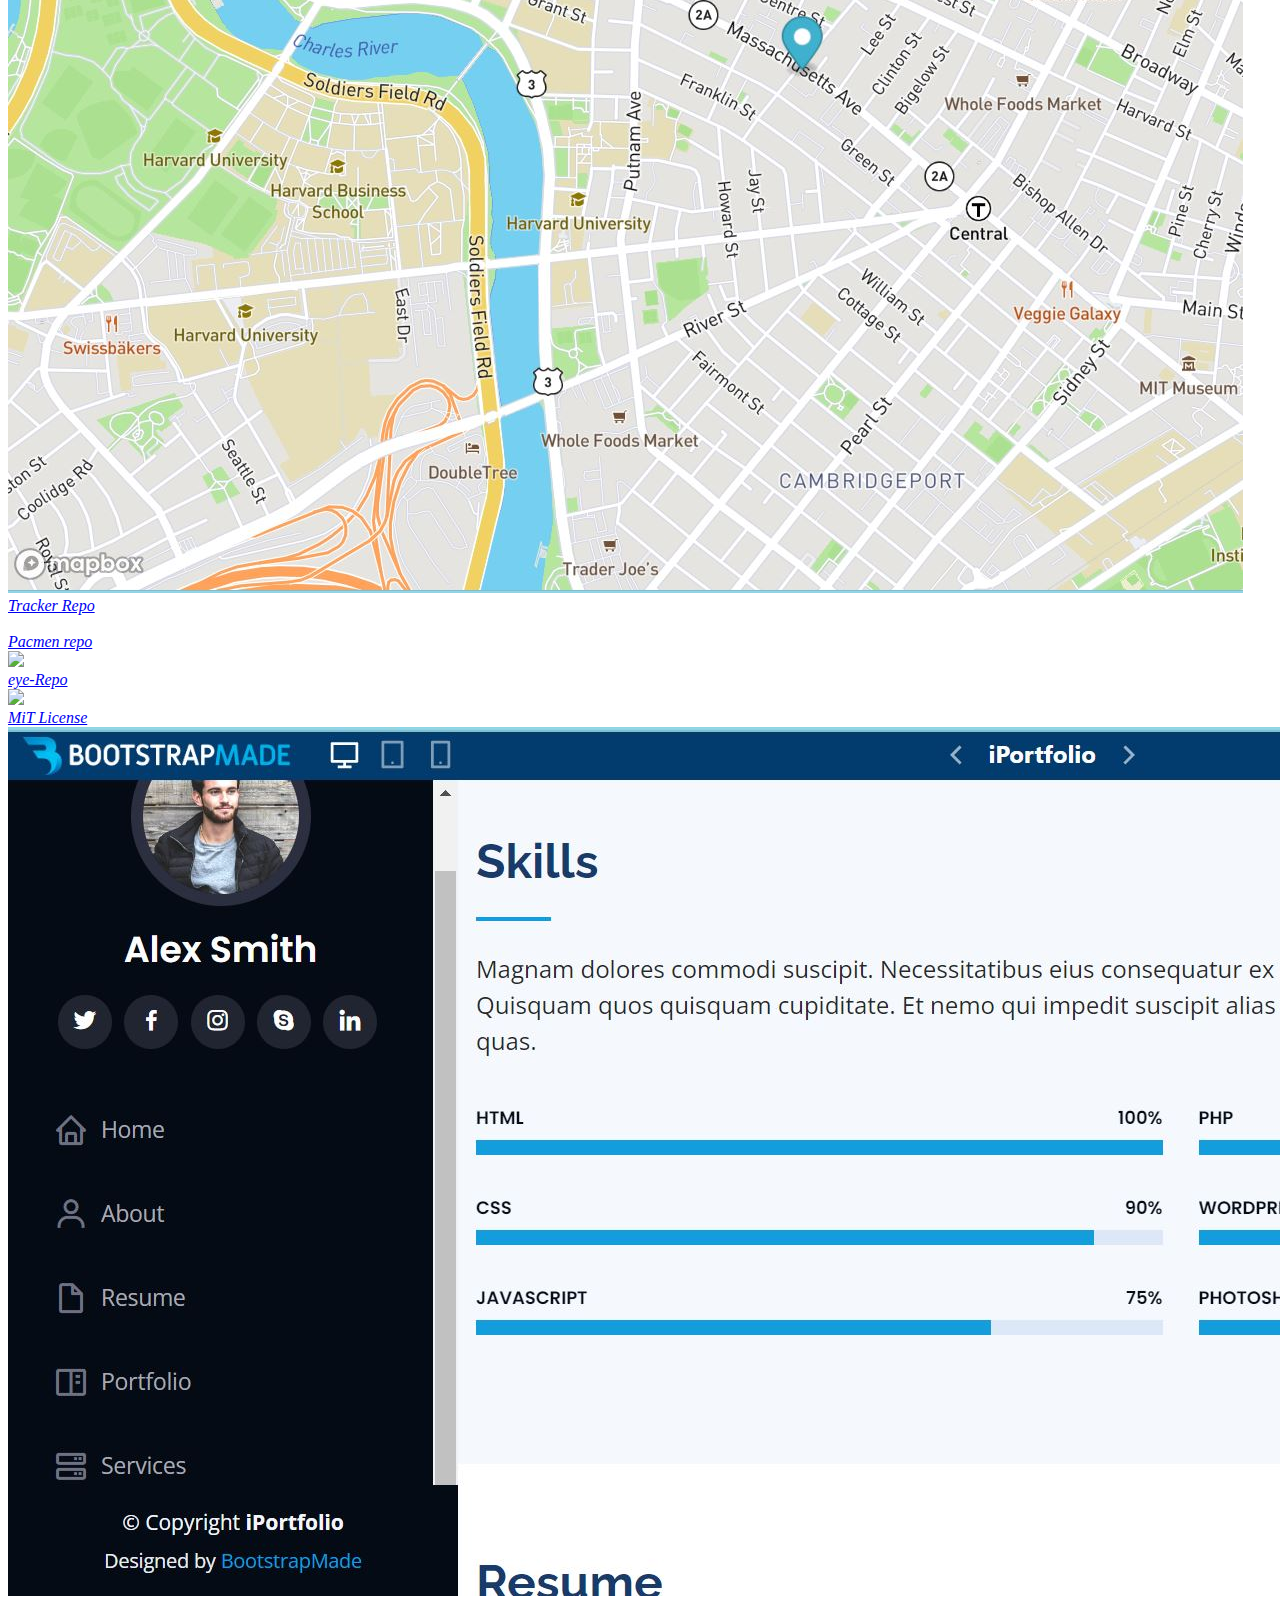
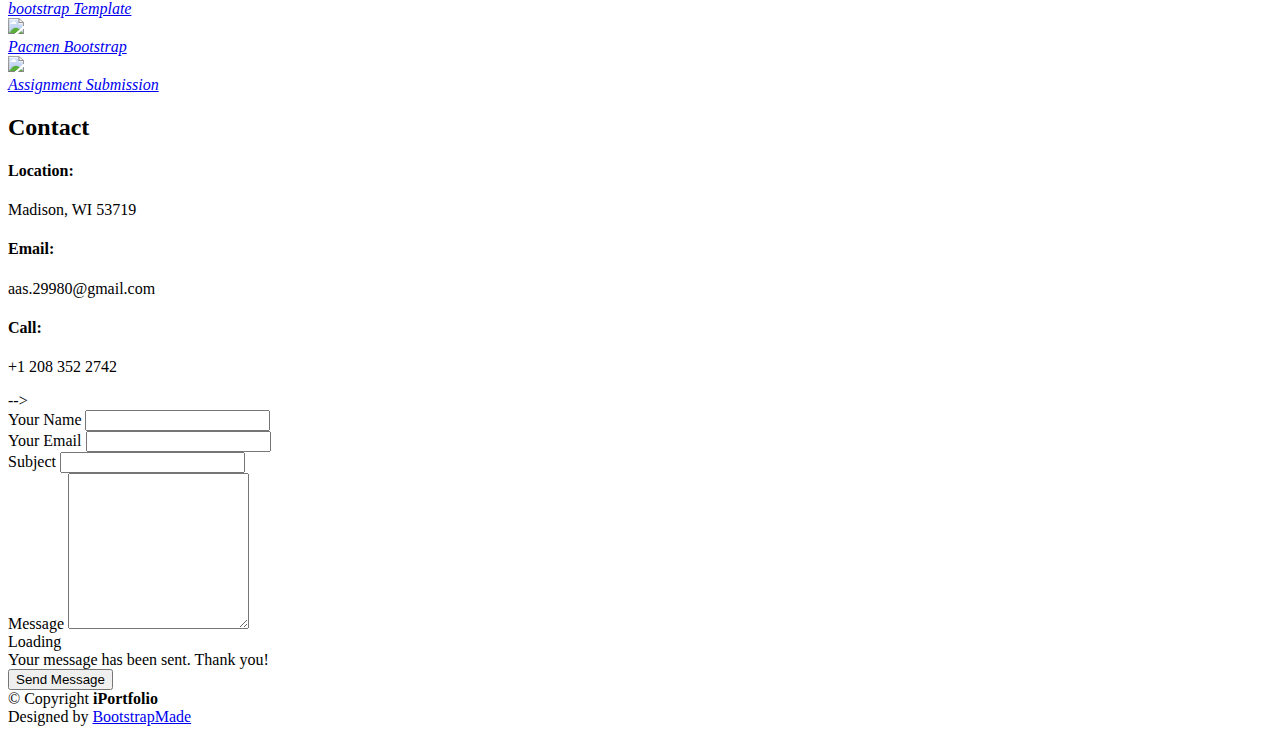
==== commit a581ba1d: "Update index.html" ====
--- a/index.html
+++ b/index.html
@@ -77,9 +77,9 @@
             <!--             video intro -->
             <p>
             <a href = "https://youtu.be/SmnCBdQk6IA">Introduction to  Portfolio</a>
-          <video width="300" height="200" controls autoplay>
-      <source src=”https://youtu.be/SmnCBdQk6IA” type=video/ogg>
-      <source src="https://github.com/aasmah/Aasia-s-Portfolio/blob/main/portfolio.mp4" type=video/mp4>
+          <video width="250" height="200" controls autoplay>
+      <source src=”https://youtu.be/SmnCBdQk6IA” type=video/mp4>
+      <source src="portfolio.mp4" type=video/mp4>
                 </video></p>
             <h1>Aasia Mahmood</h1> 
 
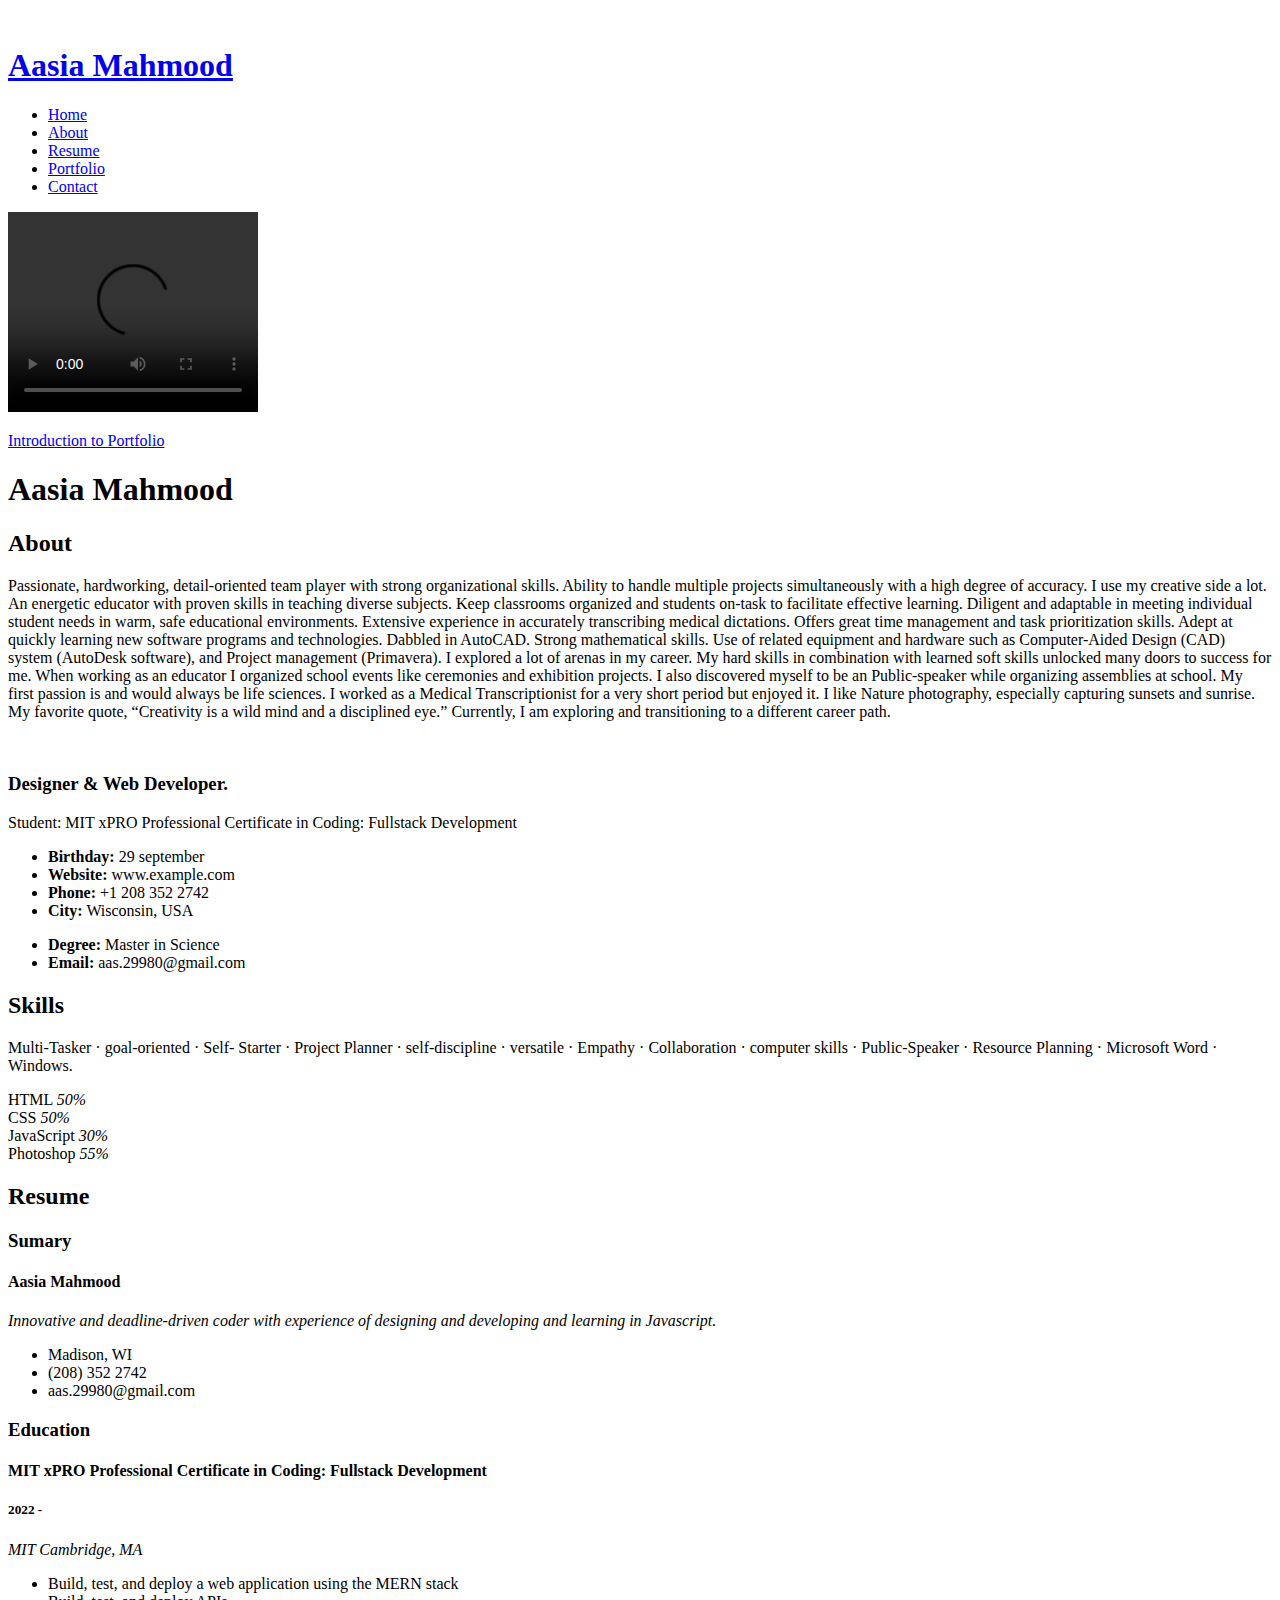
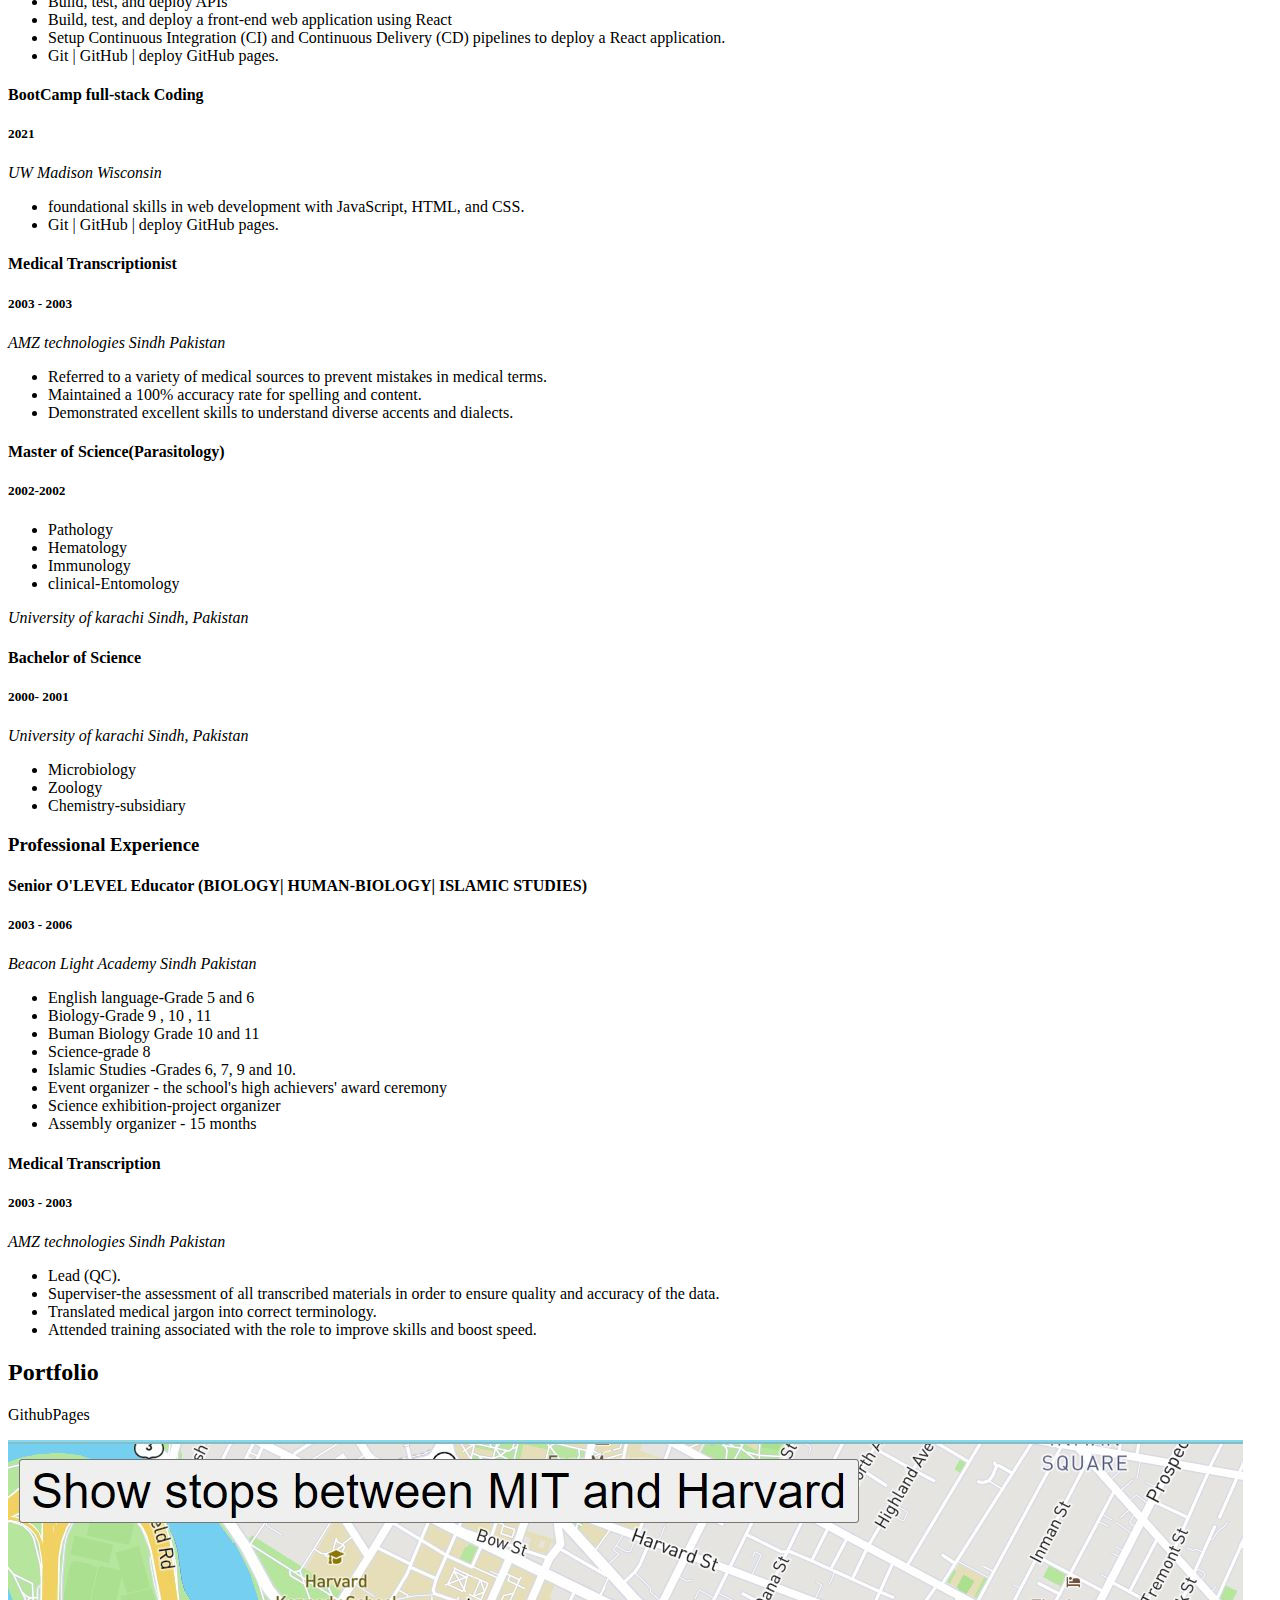
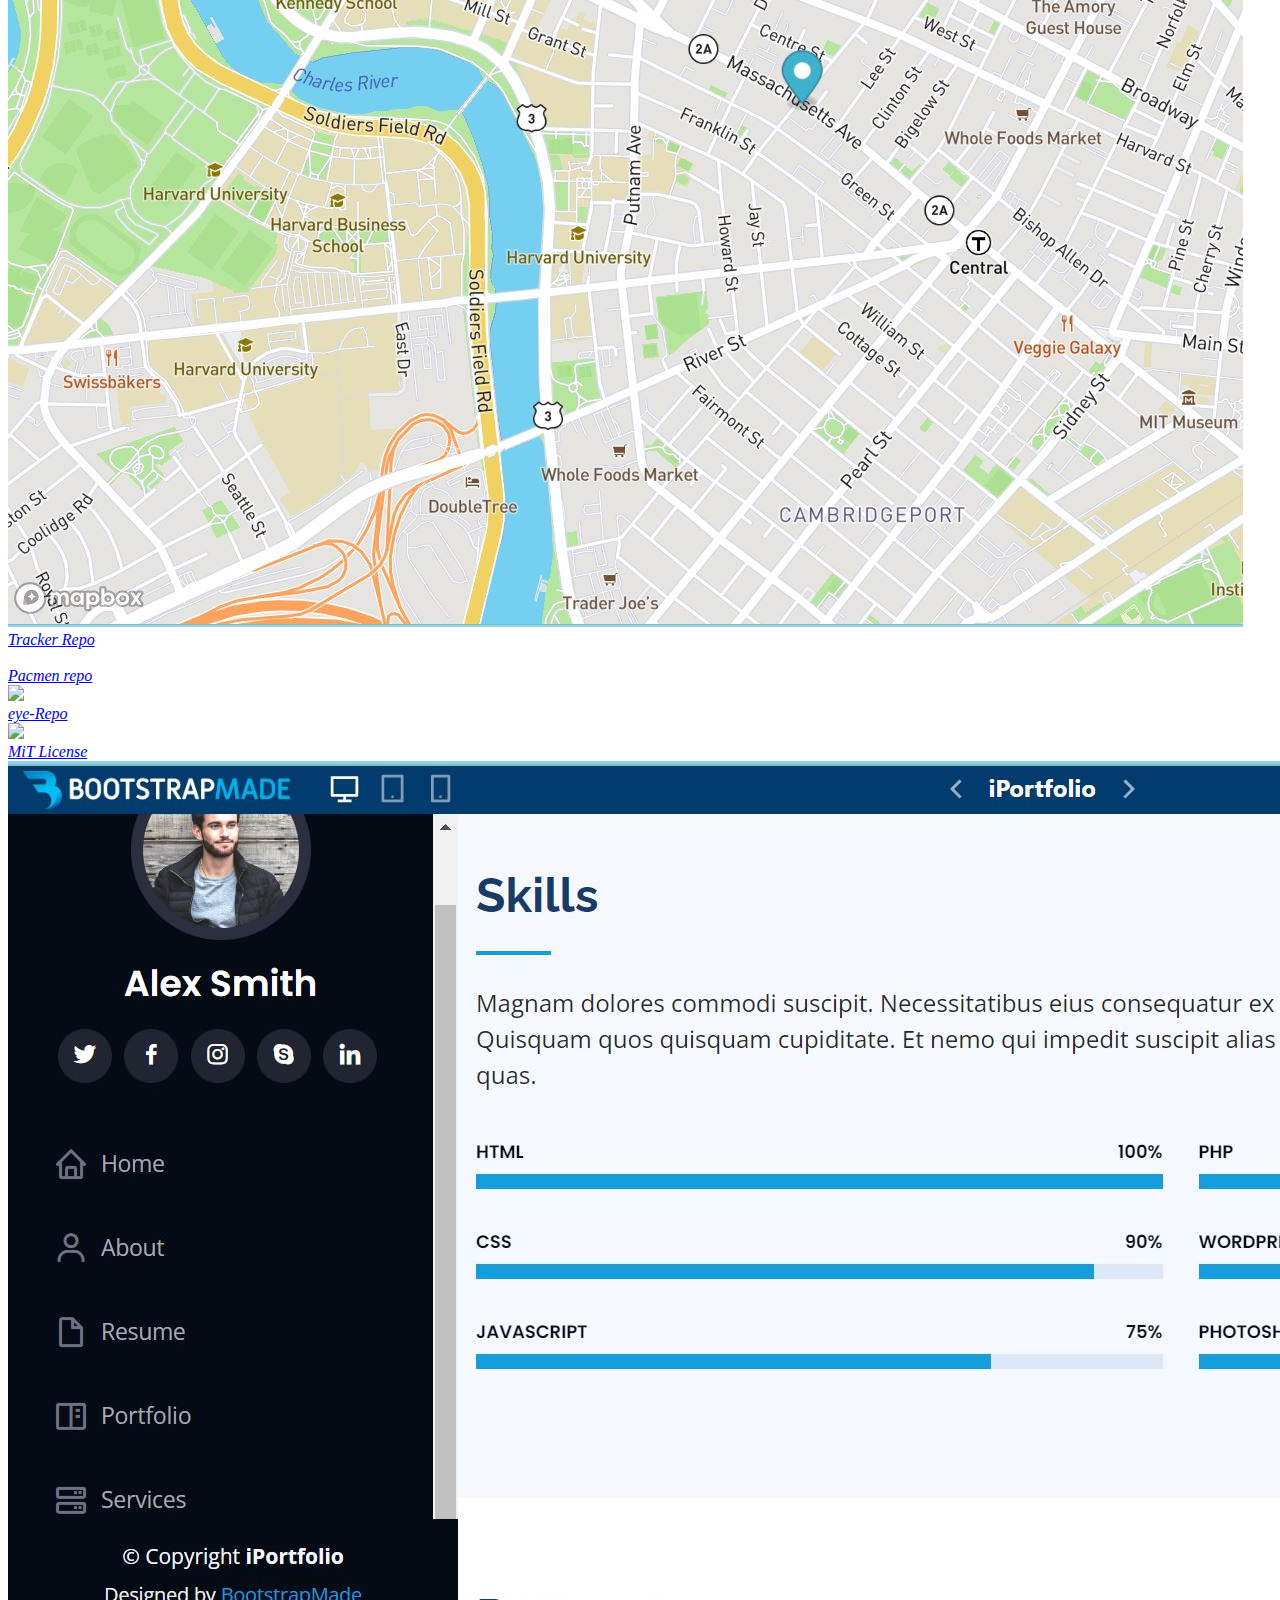
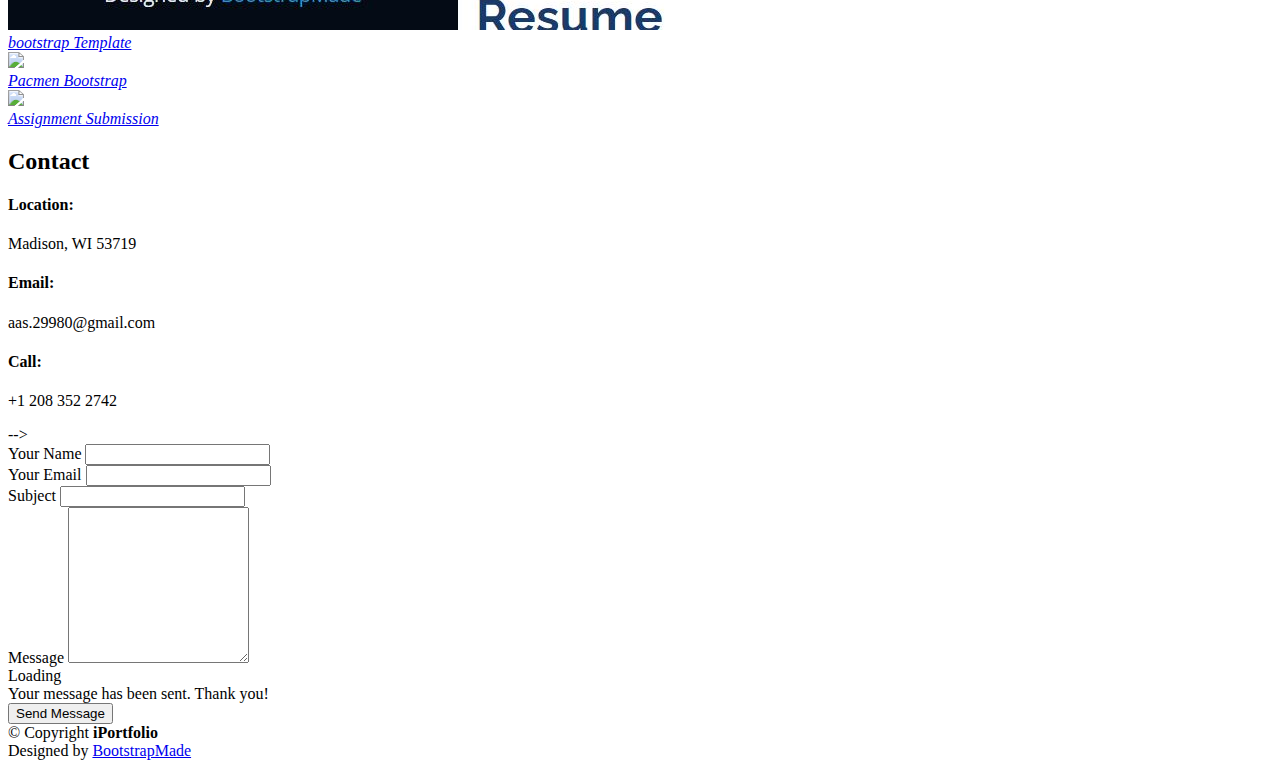
==== commit 6c8d061a: "Update index.html" ====
--- a/index.html
+++ b/index.html
@@ -75,12 +75,14 @@
     <section id="hero" class="d-flex flex-column justify-content-center align-items-center">
         <div class="hero-container" data-aos="fade-in">
             <!--             video intro -->
-            <p>
-            <a href = "https://youtu.be/SmnCBdQk6IA">Introduction to  Portfolio</a>
-          <video width="250" height="200" controls autoplay>
-      <source src=”https://youtu.be/SmnCBdQk6IA” type=video/mp4>
-      <source src="portfolio.mp4" type=video/mp4>
-                </video></p>
+           
+         <p>
+                    <video width="250" height="200" float:right controls autoplay>
+                    <source src=”https://youtu.be/SmnCBdQk6IA” type=video/mp4>
+                    <source src="portfolio.mp4 " type=video/mp4>
+                    </video>
+                </p> 
+            <p><a href = "https://youtu.be/SmnCBdQk6IA">Introduction to  Portfolio</a></p>
             <h1>Aasia Mahmood</h1> 
 
             <p><span class="typed" data-typed-items="Designer, Developer, Freelancer, Photographer"></span></p>
